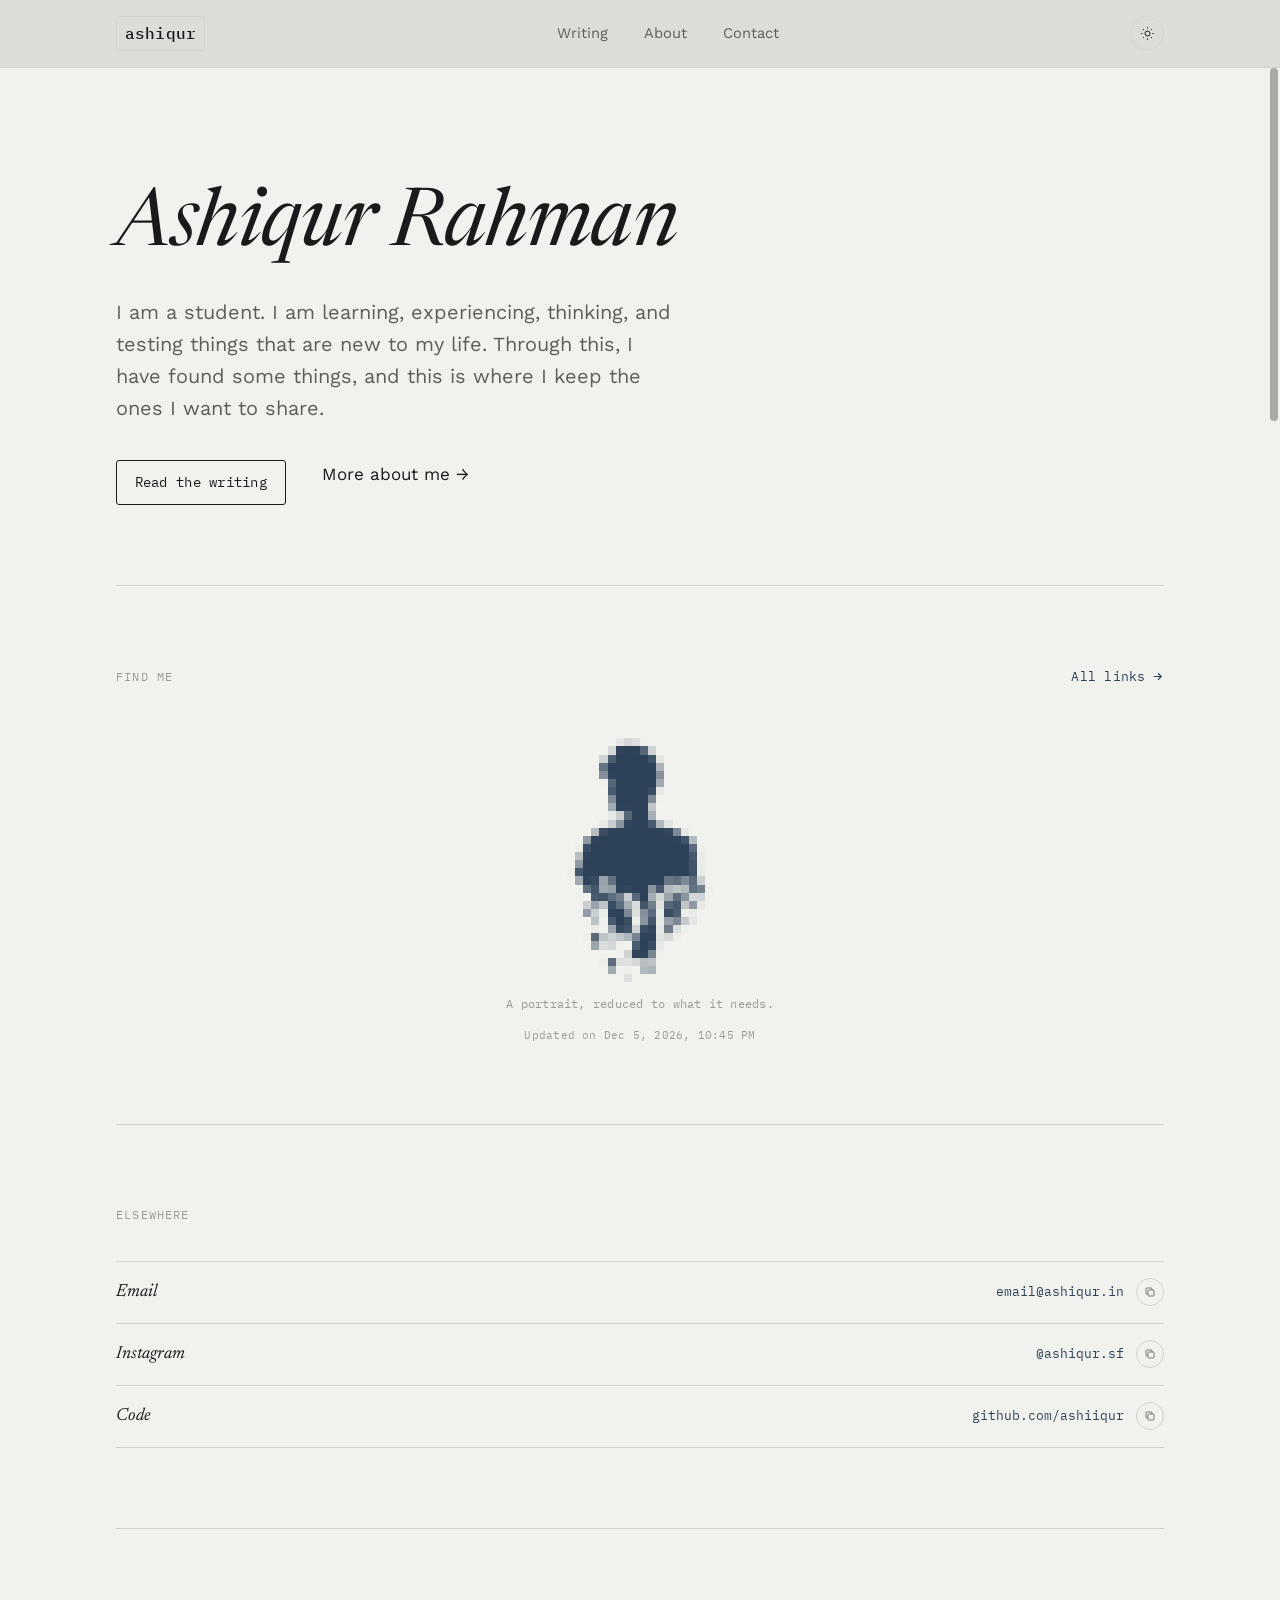
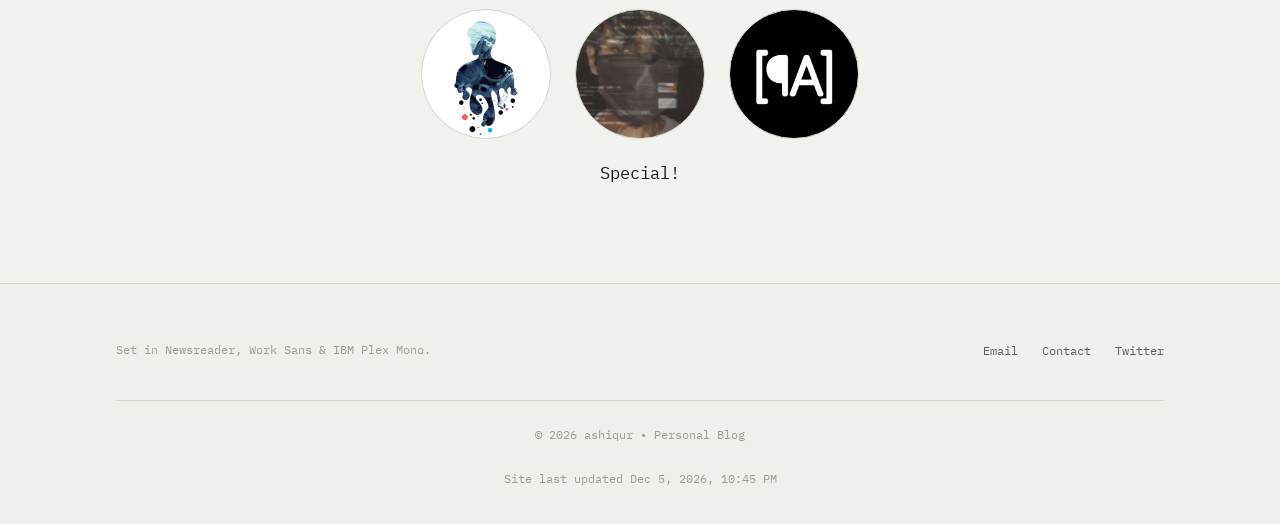
==== index.html @ f139f8cc "Update index.html" ====
<!DOCTYPE html>
<html lang="en">
<head>
<meta charset="UTF-8">
<meta name="viewport" content="width=device-width, initial-scale=1.0">
<title>ashiqur - Personal Blog</title>
<meta name="description" content="Ashiqur Rahman — writing on focus, craft, and doing less. A small, slow personal site.">
<link rel="icon" href="favicon.svg" type="image/svg+xml">
<script>
(function(){try{var t=localStorage.getItem('theme');if(!t){t=window.matchMedia('(prefers-color-scheme: dark)').matches?'dark':'light';}document.documentElement.setAttribute('data-theme',t);}catch(e){}})();
</script>
<link rel="preconnect" href="https://fonts.googleapis.com">
<link rel="preconnect" href="https://fonts.gstatic.com" crossorigin>
<link href="https://fonts.googleapis.com/css2?family=Newsreader:ital,opsz,wght@0,6..72,300;0,6..72,400;0,6..72,500;1,6..72,400;1,6..72,500&family=Work+Sans:wght@300;400;500;600;700&family=IBM+Plex+Mono:wght@400;500&display=swap" rel="stylesheet">
<link rel="canonical" href="https://ashiqur.in/">
<link rel="stylesheet" href="styles.css">
</head>
<body>

<header class="site-header">
  <div class="header-inner">
    <a href="index.html" class="wordmark" style="border: 1px solid var(--rule); padding: 0.2rem 0.5rem; border-radius: var(--radius); display: inline-block;">
  ashiqur
</a>

<nav class="site-nav">
  <div class="site-nav-inner">
    <a href="blog/" class="link-ink">Writing</a>
    <a href="about/" class="link-ink">About</a>
    <a href="contact/" class="link-ink">Contact</a>
  </div>
</nav>
    <div class="header-tools">
      <button class="theme-toggle" aria-label="Toggle dark mode">
        <svg class="icon-sun" viewBox="0 0 24 24" fill="none" stroke="currentColor" stroke-width="1.6"><circle cx="12" cy="12" r="4"/><path d="M12 2v2M12 20v2M4.9 4.9l1.4 1.4M17.7 17.7l1.4 1.4M2 12h2M20 12h2M4.9 19.1l1.4-1.4M17.7 6.3l1.4-1.4"/></svg>
        <svg class="icon-moon" viewBox="0 0 24 24" fill="none" stroke="currentColor" stroke-width="1.6"><path d="M20 14.5A8.5 8.5 0 1 1 9.5 4a7 7 0 0 0 10.5 10.5Z"/></svg>
      </button>
      <button class="nav-toggle" aria-label="Menu"><span></span><span></span><span></span></button>
    </div>
  </div>
</header>

<main>
  <div class="container">

    <section class="hero">
      <h1 class="hero-name">Ashiqur Rahman</h1>
      <p class="hero-lede">I am a student. I am learning, experiencing, thinking, and testing things that are new to my life. Through this, I have found some things, and this is where I keep the ones I want to share.</p>
      <div class="hero-links">
        <a href="blog/" class="btn">Read the writing</a>
        <a href="about/" class="link-ink">More about me →</a>
      </div>
    </section>

    <section class="block">
      <div class="section-head">
        <span class="eyebrow">Find me</span>
        <a href="https://blog.ashiqur.in/links/" class="link-arrow">All links
          <svg viewBox="0 0 24 24" fill="none" stroke="currentColor" stroke-width="2"><path d="M5 12h14M13 6l6 6-6 6"/></svg>
        </a>
      </div>

      <div class="avatar-pixel-wrap">
        <div class="avatar-pixel" id="avatar-pixel" role="img" aria-label="Pixel portrait of Ashiqur Rahman"></div>
        <p class="avatar-pixel-caption">A portrait, reduced to what it needs.</p>
        <p class="avatar-updated-stamp" id="avatar-updated" data-updated-stamp="Updated on"></p>
      </div>
    </section>

    <section class="block">
      <div class="section-head">
        <span class="eyebrow">Elsewhere</span>
      </div>
      <ul class="channel-list">
        <li>
          <span class="channel-name">Email</span>
          <span class="channel-list-right">
            <a href="mailto:email@ashiqur.in" class="channel-handle link-ink">email@ashiqur.in</a>
            <button class="icon-btn" type="button" data-copy="email@ashiqur.in" aria-label="Copy email address">
              <svg viewBox="0 0 24 24" fill="none" stroke="currentColor" stroke-width="1.6"><rect x="8" y="8" width="12" height="12" rx="1.5"/><path d="M16 8V5.5A1.5 1.5 0 0 0 14.5 4h-9A1.5 1.5 0 0 0 4 5.5v9A1.5 1.5 0 0 0 5.5 16H8"/></svg>
            </button>
          </span>
        </li>
        <li>
          <span class="channel-name">Instagram</span>
          <span class="channel-list-right">
            <a href="https://instagram.com/ashiqur.sf" class="channel-handle link-ink" target="_blank" rel="noopener noreferrer">@ashiqur.sf</a>
            <button class="icon-btn" type="button" data-copy="https://instagram.com/ashiqur.sf" aria-label="Copy Instagram link">
              <svg viewBox="0 0 24 24" fill="none" stroke="currentColor" stroke-width="1.6"><rect x="8" y="8" width="12" height="12" rx="1.5"/><path d="M16 8V5.5A1.5 1.5 0 0 0 14.5 4h-9A1.5 1.5 0 0 0 4 5.5v9A1.5 1.5 0 0 0 5.5 16H8"/></svg>
            </button>
          </span>
        </li>
        <li>
          <span class="channel-name">Code</span>
          <span class="channel-list-right">
            <a href="https://github.com/ashiiqur" class="channel-handle link-ink" target="_blank" rel="noopener noreferrer">github.com/ashiiqur</a>
            <button class="icon-btn" type="button" data-copy="https://github.com/ashiiqur" aria-label="Copy GitHub link">
              <svg viewBox="0 0 24 24" fill="none" stroke="currentColor" stroke-width="1.6"><rect x="8" y="8" width="12" height="12" rx="1.5"/><path d="M16 8V5.5A1.5 1.5 0 0 0 14.5 4h-9A1.5 1.5 0 0 0 4 5.5v9A1.5 1.5 0 0 0 5.5 16H8"/></svg>
            </button>
          </span>
        </li>
      </ul>
    </section>

    <section class="block">
      <div class="special-row">
        <div class="special-circle" data-photo="assests/images/special-1.jpg" role="img" aria-label="Special photo 1">
          <svg viewBox="0 0 24 24" fill="none" stroke="currentColor" stroke-width="1.6"><rect x="3" y="5" width="18" height="14" rx="2"/><circle cx="8.5" cy="10.5" r="1.5"/><path d="M21 15l-5-5L5 19"/></svg>
        </div>
        <a href="https://youtube.com/@ashiqur_sf" target="_blank" rel="noopener noreferrer" style="text-decoration: none;">
  <div class="special-circle" data-photo="assests/images/special-2.gif" role="img" aria-label="Special photo 2">
    <svg viewBox="0 0 24 24" fill="none" stroke="currentColor" stroke-width="1.6">
      <rect x="3" y="5" width="18" height="14" rx="2"/>
      <circle cx="8.5" cy="10.5" r="1.5"/>
      <path d="M21 15l-5-5L5 19"/>
    </svg>
  </div>
</a>
        <div class="special-circle" data-photo="assests/images/special-3.jpg" role="img" aria-label="Special photo 3">
          <svg viewBox="0 0 24 24" fill="none" stroke="currentColor" stroke-width="1.6"><rect x="3" y="5" width="18" height="14" rx="2"/><circle cx="8.5" cy="10.5" r="1.5"/><path d="M21 15l-5-5L5 19"/></svg>
        </div>
      </div>
      <p style="text-align: center; font-family: 'IBM Plex Mono', monospace; margin-top: 20px;">Special!</p>
    </section>

  </div>
</main>

<footer class="site-footer">
  <div class="container">
    <style>
  @media (max-width: 700px) {
    .footer-inner {
      flex-direction: column !important;
      justify-content: center !important;
      text-align: center !important;
    }
    .footer-links {
      justify-content: center !important;
      width: 100% !important;
    }
  }
</style>

<div class="footer-inner">
  <p class="colophon">Set in Newsreader, Work Sans &amp; IBM Plex Mono.</p>
  <div class="footer-links">
    <a href="mailto:email@ashiqur.in">Email</a>
    <a href="../contact/">Contact</a>
    <a href="https://x.com/ashiqur_sf">Twitter</a>
  </div>
  <p class="copyright" style="text-align: center;">© <span id="year"></span> ashiqur • Personal Blog</p>
  <p class="site-updated" id="site-updated" data-updated-stamp="Site last updated"></p>
</div>
  </div>
</footer>

<script src="script.js"></script>
</body>
</html>
---- styles.css ----
:root {
  --paper:       #f1f2ed;
  --paper-alt:   #e7e9e1;
  --ink:         #191b1a;
  --ink-soft:    #5b5f5a;
  --ink-faint:   #9a9d94;
  --accent:      #2d4159;
  --accent-soft: #7c93a6;
  --rule:        #d3d5cc;
  --radius: 3px;

  --font-display: "Newsreader", Georgia, serif;
  --font-body: "Work Sans", -apple-system, BlinkMacSystemFont, sans-serif;
  --font-mono: "IBM Plex Mono", "SFMono-Regular", Menlo, monospace;

  --space-1: .25rem; --space-2: .5rem;  --space-3: .75rem; --space-4: 1rem;
  --space-5: 1.5rem; --space-6: 2.25rem; --space-7: 3.5rem; --space-8: 5rem;
  --space-9: 7rem;   --space-10: 9rem;

  --measure: 680px;
  --wide: 1120px;
  --ledger-height: 420px; /* fixed viewing height for the qualifications/experience
     columns — change this one value to show more or fewer entries before scrolling */

  color-scheme: light;
}

[data-theme="dark"] {
  --paper:       #14161a;
  --paper-alt:   #1b1e22;
  --ink:         #ecede7;
  --ink-soft:    #9a9d96;
  --ink-faint:   #666a63;
  --accent:      #8fadcb;
  --accent-soft: #5c7185;
  --rule:        #2a2d31;
  color-scheme: dark;
}

/* ---------- reset & base ---------- */
* { box-sizing: border-box; }
html { scroll-behavior: smooth; }

@media (prefers-reduced-motion: reduce) {
  html { scroll-behavior: auto; }
  *, *::before, *::after {
    animation-duration: .01ms !important;
    animation-iteration-count: 1 !important;
    transition-duration: .01ms !important;
    scroll-behavior: auto !important;
  }
}

body {
  margin: 0;
  background: var(--paper);
  color: var(--ink);
  font-family: var(--font-body);
  font-size: 17px;
  line-height: 1.65;
  -webkit-font-smoothing: antialiased;
  -moz-osx-font-smoothing: grayscale;
  transition: background .35s ease, color .35s ease;
}

h1, h2, h3, h4 {
  font-family: var(--font-display);
  font-weight: 500;
  line-height: 1.15;
  margin: 0 0 var(--space-4);
  color: var(--ink);
}

p { margin: 0 0 var(--space-4); }

a {
  color: inherit;
  text-decoration: none;
}

img { max-width: 100%; display: block; }

::selection { background: var(--accent); color: var(--paper); }

:focus-visible {
  outline: 2px solid var(--accent);
  outline-offset: 3px;
  border-radius: 2px;
}

button {
  font-family: inherit;
  background: none;
  border: none;
  cursor: pointer;
  color: inherit;
}

/* ---------- link styles ---------- */
.link-ink {
  background-image: linear-gradient(var(--accent), var(--accent));
  background-repeat: no-repeat;
  background-position: left bottom;
  background-size: 0% 1px;
  transition: background-size .28s ease;
  padding-bottom: 1px;
}
.link-ink:hover, .link-ink:focus-visible { background-size: 100% 1px; }

.link-arrow {
  display: inline-flex;
  align-items: center;
  gap: .4em;
  font-family: var(--font-mono);
  font-size: .82rem;
  letter-spacing: .02em;
  color: var(--accent);
}
.link-arrow svg { transition: transform .25s ease; width: 13px; height: 13px; }
.link-arrow:hover svg { transform: translateX(3px); }

/* ---------- layout ---------- */
.container {
  max-width: var(--wide);
  margin: 0 auto;
  padding: 0 var(--space-6);
}
.measure {
  max-width: var(--measure);
  margin: 0 auto;
}
@media (max-width: 640px) {
  .container { padding: 0 var(--space-5); }
}

.eyebrow {
  font-family: var(--font-mono);
  font-size: .74rem;
  letter-spacing: .1em;
  text-transform: uppercase;
  color: var(--ink-faint);
  margin: 0 0 var(--space-3);
  display: block;
}

/* ---------- reading progress ---------- */
.progress-bar {
  position: fixed;
  top: 0; left: 0;
  height: 2px;
  width: 0%;
  background: var(--accent);
  z-index: 100;
  transition: width .1s linear;
}

/* ---------- header ---------- */
.site-header {
  position: sticky;
  top: 0;
  z-index: 50;
  /* 
    1. The inner mix blends --paper with 5% black.
    2. The outer mix applies your original 88% opacity.
  */
  background: color-mix(in srgb, color-mix(in srgb, var(--paper) 90%, black) 88%, transparent);
  backdrop-filter: blur(8px);
  border-bottom: 1px solid var(--rule);
}
.header-inner {
  max-width: var(--wide);
  margin: 0 auto;
  padding: var(--space-4) var(--space-6);
  display: flex;
  align-items: center;
  justify-content: space-between;
  gap: var(--space-5);
}
.wordmark {
  font-family: var(--font-mono);
  font-weight: 500;
  font-size: 1rem;
  letter-spacing: .01em;
  color: var(--ink);
}
.wordmark span { color: var(--accent); }

.site-nav {
  display: flex;
  align-items: center;
  gap: var(--space-6);
}
.site-nav-inner {
  /* .site-nav's own flex/gap above has nothing to act on — .site-nav-inner,
     not the <a> tags, is its only child. This is the rule that actually
     spaces the links at desktop widths; the mobile media query below
     overrides it to a column for the dropdown. */
  display: flex;
  align-items: center;
  gap: var(--space-6);
}
.site-nav a {
  font-size: .92rem;
  color: var(--ink-soft);
}
.site-nav a:hover, .site-nav a.active { color: var(--ink); }
.site-nav a.active { color: var(--accent); }

.header-tools {
  display: flex;
  align-items: center;
  gap: var(--space-3);
}

.theme-toggle {
  width: 34px; height: 34px;
  border: 1px solid var(--rule);
  border-radius: 50%;
  display: flex; align-items: center; justify-content: center;
  transition: border-color .2s ease;
}
.theme-toggle:hover { border-color: var(--accent); }
.theme-toggle svg { width: 15px; height: 15px; }
.theme-toggle .icon-moon { display: none; }
[data-theme="dark"] .theme-toggle .icon-sun { display: none; }
[data-theme="dark"] .theme-toggle .icon-moon { display: block; }

.nav-toggle {
  display: none;
  width: 34px; height: 34px;
  flex-direction: column;
  align-items: center;
  justify-content: center;
  gap: 4px;
}
.nav-toggle span {
  width: 18px; height: 1px;
  background: var(--ink);
  transition: transform .25s ease, opacity .25s ease;
}
body.nav-open .nav-toggle span:nth-child(1) { transform: translateY(5px) rotate(45deg); }
body.nav-open .nav-toggle span:nth-child(2) { opacity: 0; }
body.nav-open .nav-toggle span:nth-child(3) { transform: translateY(-5px) rotate(-45deg); }

@media (max-width: 700px) {
  /* Let the nav drop to its own row below wordmark + tools, inside the
     same header box — so growing it grows the header itself. */
  .header-inner {
    flex-wrap: wrap;
    row-gap: 0; /* header-inner's flex `gap` inserts fixed space between
       the icon row and the site-nav row regardless of the nav row's own
       height — so even when site-nav is collapsed to 0 (closed state),
       that gap stuck around and pushed the header's bottom border away
       from the icon row. Zeroing it here lets the border hug the icon
       row when closed; spacing for the open state is restored below on
       the first nav link instead. */
    padding-bottom: 0; /* this padding used to sit between the animating
       site-nav row and the header's actual border — a fixed gap the whole
       slide, so the reveal always looked like it stopped short of the
       real edge. Moved onto .site-nav-inner below so it animates with
       the content instead of sitting outside it. */
  }

  .wordmark { order: 1; }
  .header-tools { order: 2; }

  .site-nav {
    order: 3;
    flex-basis: 100%;
    align-items: start; /* the desktop rule sets align-items:center, which
       centers the link block inside the still-growing row — so as it
       opened, the text visibly expanded outward from the middle instead
       of staying put. Pinning it to the top keeps the text fixed and lets
       only the row height (the reveal) animate. */
    min-height: 0; /* lets this flex row shrink all the way to 0 */

    /* The grow: row track expands/collapses to exact content height,
       pushing the header's own bottom border down with it. */
    display: grid;
    grid-template-rows: 0fr;
    overflow: hidden;
    transition: grid-template-rows 0.35s linear, visibility 0s linear 0.35s;
    /* grid-template-rows: linear reveal (see note above on the old
       ease-out curve). visibility: this 0.35s delay is what makes CLOSE
       smooth — the links stay visible and shrink away with the row, only
       flipping to hidden once the collapse finishes, instead of vanishing
       the instant you tap the icon. The .nav-open rule below zeroes the
       delay so OPEN still shows the links immediately. */

    visibility: hidden;
  }

  body.nav-open .site-nav {
    grid-template-rows: 1fr;
    visibility: visible;
    transition: grid-template-rows 0.35s linear, visibility 0s linear 0s;
  }

  .site-nav-inner {
    /* required for the grid trick — lets the row shrink below content size */
    min-height: 0;
    overflow: hidden;

    display: flex;
    flex-direction: column;
    align-items: flex-start;
    gap: var(--space-4);
    padding-bottom: var(--space-4); /* the breathing room below "Contact",
       now part of the content that animates — matches the padding-bottom
       removed from .header-inner above, so the final open state looks the
       same, but the reveal edge now tracks the header's real border the
       whole way through the slide instead of stopping short of it. */
  }

  /* space between the top row and the links once open — this lives on
     the link itself, not on .site-nav-inner: padding on the collapsing
     box itself can't shrink to 0 the way content can, so it would have
     kept the header a bit taller even when the menu is closed */
  .site-nav-inner a:first-child {
    margin-top: var(--space-4);
  }

  .nav-toggle {
    display: flex;
  }

  .hero,
  .contact-hero,
  .about-hero,
  .post-head {
    padding-top: var(--space-4) !important;
    margin-top: 0 !important;
  }
}

/* ---------- hero (home) ---------- */
.hero {
  padding: var(--space-9) 0 var(--space-8);
  border-bottom: 1px solid var(--rule);
}
.hero-name {
  font-size: clamp(2.6rem, 7vw, 5rem);
  font-style: italic;
  font-weight: 400;
  letter-spacing: -.01em;
  margin-bottom: var(--space-5);
}
.hero-lede {
  font-size: clamp(1.05rem, 1.6vw, 1.25rem);
  color: var(--ink-soft);
  max-width: 560px;
  line-height: 1.6;
  margin-bottom: var(--space-6);
}
.hero-links {
  display: flex;
  gap: var(--space-6);
  flex-wrap: wrap;
}

/* ---------- section headers ---------- */
.section-head {
  display: flex;
  align-items: baseline;
  justify-content: space-between;
  margin-bottom: var(--space-5);
  gap: var(--space-4);
}
.section-head h2 {
  font-size: 1.05rem;
  font-style: normal;
}

section.block { padding: var(--space-8) 0; }
section.block + section.block { border-top: 1px solid var(--rule); }

/* ---------- ledger / entry list ---------- */
/* Fixed-height scroll area: once entries overflow --ledger-height, the
   column scrolls internally instead of growing the page. Each ledger gets
   its own thin scrollbar (the "slider") — styled to match the site rather
   than the browser default, and deliberately opted back in to a visible
   ::-webkit-scrollbar since the page-wide rule further down hides those
   by default on fine-pointer devices. */
.ledger {
  border-top: 1px solid var(--rule);
  max-height: var(--ledger-height);
  overflow-y: auto;
  overscroll-behavior: contain;
  padding-right: var(--space-3);
  scrollbar-width: thin;                             /* Firefox */
  scrollbar-color: var(--accent-soft) transparent;    /* Firefox */
}
.ledger::-webkit-scrollbar {
  display: block; /* overrides the global hidden-scrollbar rule for this element */
  width: 6px;
}
.ledger::-webkit-scrollbar-track { background: transparent; }
.ledger::-webkit-scrollbar-thumb {
  background: var(--accent-soft);
  border-radius: 10px;
}
.ledger::-webkit-scrollbar-thumb:hover { background: var(--accent); }
@media (max-width: 560px) {
  .ledger { max-height: 340px; }
}
.entry {
  display: grid;
  grid-template-columns: 108px 1fr auto;
  align-items: baseline;
  gap: var(--space-5);
  padding: var(--space-5) 0;
  border-bottom: 1px solid var(--rule);
  transition: opacity .2s ease;
}
.entry:hover { opacity: .72; }
.entry-date {
  font-family: var(--font-mono);
  font-size: .78rem;
  color: var(--ink-faint);
  letter-spacing: .02em;
  white-space: nowrap;
}
.entry-title {
  font-family: var(--font-display);
  font-size: 1.2rem;
  font-weight: 500;
}
.entry-tag {
  font-family: var(--font-mono);
  font-size: .72rem;
  color: var(--accent);
  letter-spacing: .04em;
  white-space: nowrap;
}
@media (max-width: 560px) {
  .entry {
    grid-template-columns: 1fr;
    gap: var(--space-2);
  }
  .entry-tag { display: none; }
}

/* ---------- ledger entry — expanded (qualifications / experience) ---------- */
.entry-main { min-width: 0; }
.entry-main .entry-title { margin: 0 0 .2em; }
.entry-org {
  display: block;
  font-family: var(--font-body);
  font-size: .9rem;
  color: var(--ink-soft);
}
.entry-desc {
  margin: var(--space-2) 0 0;
  color: var(--ink-soft);
  font-size: .92rem;
  line-height: 1.55;
}

.year-label {
  font-family: var(--font-mono);
  font-size: .8rem;
  color: var(--ink-faint);
  letter-spacing: .06em;
  margin: var(--space-7) 0 0;
}
.year-label:first-child { margin-top: 0; }

/* ---------- fade-up on scroll (Animation Removed) ---------- */
.fade-up {
  opacity: 1;
  transform: none;
}
.fade-up.is-visible { 
  opacity: 1; 
  transform: none; 
}

/* ---------- about page ---------- */
.about-hero { padding: var(--space-8) 0 var(--space-7); }
.about-hero h1 {
  font-size: clamp(2.2rem, 5vw, 3.2rem);
  font-style: italic;
  font-weight: 400;
}
.about-body p { color: var(--ink-soft); font-size: 1.02rem; }
.about-body strong { color: var(--ink); font-weight: 500; }

.now-list {
  list-style: none;
  margin: 0; padding: 0;
  border-top: 1px solid var(--rule);
}
.now-list li {
  display: grid;
  grid-template-columns: 130px 1fr;
  gap: var(--space-5);
  padding: var(--space-4) 0;
  border-bottom: 1px solid var(--rule);
}
.now-list .now-label {
  font-family: var(--font-mono);
  font-size: .78rem;
  color: var(--ink-faint);
  letter-spacing: .05em;
  text-transform: uppercase;
}
.now-list .now-value { color: var(--ink-soft); }
@media (max-width: 560px) {
  .now-list li { grid-template-columns: 1fr; gap: var(--space-1); }
}

/* ---------- article ---------- */
.post-head { padding: var(--space-7) 0 var(--space-6); }
.post-meta {
  font-family: var(--font-mono);
  font-size: .8rem;
  color: var(--ink-faint);
  display: flex;
  gap: var(--space-4);
  flex-wrap: wrap;
  margin-bottom: var(--space-4);
}
.post-title {
  font-size: clamp(2rem, 5vw, 2.9rem);
  margin-bottom: var(--space-4);
}
.post-dek {
  font-family: var(--font-display);
  font-style: italic;
  font-size: 1.2rem;
  color: var(--ink-soft);
  max-width: var(--measure);
}
.post-tags { display: flex; gap: var(--space-3); margin-top: var(--space-5); }
.tag {
  font-family: var(--font-mono);
  font-size: .72rem;
  letter-spacing: .04em;
  color: var(--accent);
  border: 1px solid var(--rule);
  border-radius: var(--radius);
  padding: .2em .6em;
}

.post-body {
  padding-bottom: var(--space-8);
  font-size: 1.08rem;
  line-height: 1.8;
}
.post-body p { margin-bottom: var(--space-5); color: var(--ink); }
.post-body p:first-of-type::first-letter {
  font-family: var(--font-display);
  font-style: italic;
  font-size: 3.4em;
  float: left;
  line-height: .8;
  padding: .06em .08em 0 0;
  color: var(--accent);
}
.post-body h3 {
  font-size: 1.35rem;
  margin-top: var(--space-7);
  font-style: italic;
}
.post-body blockquote {
  margin: var(--space-6) 0;
  padding-left: var(--space-5);
  border-left: 2px solid var(--accent);
  font-family: var(--font-display);
  font-style: italic;
  font-size: 1.2rem;
  color: var(--ink-soft);
}
.post-body a { color: var(--accent); }

.post-nav {
  border-top: 1px solid var(--rule);
  padding: var(--space-6) 0;
  display: flex;
  justify-content: space-between;
  gap: var(--space-5);
}
.post-nav-item { max-width: 45%; }
.post-nav-item.next { text-align: right; margin-left: auto; }
.post-nav-label {
  font-family: var(--font-mono);
  font-size: .7rem;
  letter-spacing: .06em;
  text-transform: uppercase;
  color: var(--ink-faint);
  display: block;
  margin-bottom: var(--space-2);
}
.post-nav-title { font-family: var(--font-display); font-size: 1.05rem; }

/* ---------- contact ---------- */
.contact-hero { padding: var(--space-8) 0 var(--space-7); }
.contact-hero h1 {
  font-size: clamp(2.2rem, 5vw, 3.2rem);
  font-style: italic;
  font-weight: 400;
}
.contact-grid {
  display: grid;
  grid-template-columns: 1fr 1fr;
  gap: var(--space-8);
  padding-bottom: var(--space-9);
}
@media (max-width: 700px) {
  .contact-grid { grid-template-columns: 1fr; gap: var(--space-6); }
}
.channel-list { list-style: none; margin: 0; padding: 0; border-top: 1px solid var(--rule); }
.channel-list li {
  border-bottom: 1px solid var(--rule);
  padding: var(--space-4) 0;
  display: flex;
  justify-content: space-between;
  align-items: center;
  gap: var(--space-3);
}
.channel-name { font-family: var(--font-display); font-style: italic; font-size: 1.1rem; }
.channel-handle { font-family: var(--font-mono); font-size: .82rem; color: var(--accent); }
.channel-list-right { display: flex; align-items: center; gap: var(--space-3); }
.channel-list-right .icon-btn[data-copied="true"]::after { top: -30px; }
@media (max-width: 480px) {
  .channel-handle { max-width: 130px; overflow: hidden; text-overflow: ellipsis; white-space: nowrap; }
}

/* ---------- buttons ---------- */
.btn {
  display: inline-flex;
  align-items: center;
  gap: var(--space-2);
  font-family: var(--font-mono);
  font-size: .85rem;
  letter-spacing: .02em;
  padding: .75em 1.3em;
  border: 1px solid var(--ink);
  border-radius: var(--radius);
  transition: background .2s ease, color .2s ease, border-color .2s ease;
}
.btn:hover { background: var(--ink); color: var(--paper); }
[data-theme="dark"] .btn:hover { background: var(--ink); color: var(--paper); }

/* ---------- footer ---------- */
.site-footer {
  border-top: 1px solid var(--rule);
  padding: var(--space-7) 0 var(--space-6);
  /* Blends your --paper variable with 5% black */
  background: color-mix(in srgb, var(--paper) 99%, black);
}
.footer-inner {
  display: flex;
  flex-wrap: wrap;
  gap: var(--space-4);
  justify-content: space-between;
  align-items: center;
}
.colophon {
  font-family: var(--font-mono);
  font-size: .76rem;
  color: var(--ink-faint);
  margin: 0;
}
.footer-links {
  display: flex;
  gap: var(--space-5);
  flex-wrap: wrap;
}
.footer-links a {
  font-family: var(--font-mono);
  font-size: .78rem;
  color: var(--ink-soft);
}
.footer-links a:hover { color: var(--accent); }
.copyright {
  font-family: var(--font-mono);
  font-size: .74rem;
  color: var(--ink-faint);
  width: 100%;
  margin: var(--space-5) 0 0;
  padding-top: var(--space-5);
  border-top: 1px solid var(--rule);
}

/* ---------- back link ---------- */
.back-link {
  display: inline-flex;
  align-items: center;
  gap: var(--space-2);
  font-family: var(--font-mono);
  font-size: .82rem;
  color: var(--ink-soft);
  margin: var(--space-6) 0 0;
}
.back-link svg { width: 12px; height: 12px; }
.back-link:hover { color: var(--accent); }


@media (max-width: 700px) {
  
  .about-hero {
    padding-bottom: var(--space-4) !important; 
  }

  /* Reduces the 5rem top padding for the text block */
  section.block.about-body {
    padding-top: var(--space-2) !important; 
  }
  
  .contact-hero {
    padding-bottom: var(--space-4) !important; 
  }

  /* Reduces the space between the intro text and the social links */
  .contact-grid {
    gap: var(--space-4) !important; 
  }
}

/* ===Scrollbar=== */
@media (pointer: fine) {
  
  /* Hide Native Scrollbars */
  html {
    -ms-overflow-style: none; /* IE and Edge */
    scrollbar-width: none; /* Firefox */
  }
  ::-webkit-scrollbar {
    display: none; /* Chrome, Safari, Opera */
  }

  /* Custom Floating Scrollbar Layer */
  .custom-scrollbar-track {
    position: fixed;
    top: 0;
    right: 0;
    width: 40px; 
    height: 100vh;
    z-index: 9999; 
    pointer-events: none; 
  }

  .custom-scrollbar-thumb {
    position: absolute;
    top: 0;
    right: 2px;
    width: 8px;
    border-radius: 10px;
    background-color: color-mix(in srgb, var(--paper) 70%, black);
    opacity: 0;
    transition: opacity 0.3s ease, background-color 0.2s ease;
    pointer-events: auto; 
    cursor: grab;
  }

  .custom-scrollbar-thumb:active {
    cursor: grabbing;
    background-color: color-mix(in srgb, var(--paper) 50%, black);
  }

  /* Visibility Class */
  .custom-scrollbar-track.is-visible .custom-scrollbar-thumb {
    opacity: 1;
  }
}

/* ---------- entries / posts tabs ---------- */
.tabs-nav {
  display: flex;
  justify-content: center;
  gap: var(--space-3);
  margin-top: var(--space-6);
}
.tab-btn {
  font-family: var(--font-mono);
  font-size: .78rem;
  letter-spacing: .06em;
  text-transform: uppercase;
  color: var(--ink-soft);
  background: transparent;
  border: 1px solid var(--rule);
  border-radius: var(--radius);
  padding: .55em 1.2em;
  transition: background .2s ease, color .2s ease, border-color .2s ease;
}
.tab-btn:hover { color: var(--ink); border-color: var(--accent); }
.tab-btn.active {
  background: var(--ink);
  color: var(--paper);
  border-color: var(--ink);
}
.tab-panel[hidden] { display: none; }

/* Paint the last-selected tab immediately on load (before script.js runs),
   using [data-initial-tab] set by the pre-paint script in <head>.
   Mirrors the data-theme pre-paint pattern used for dark mode. Without
   this, the markup's default "Entries" tab flashes for a frame before
   script.js swaps in the remembered tab. */
html[data-initial-tab="tab-posts"] #tab-entries,
html[data-initial-tab="tab-works"] #tab-entries {
  background: transparent;
  color: var(--ink-soft);
  border-color: var(--rule);
}
html[data-initial-tab="tab-posts"] #tab-posts,
html[data-initial-tab="tab-works"] #tab-works {
  background: var(--ink);
  color: var(--paper);
  border-color: var(--ink);
}
html[data-initial-tab="tab-posts"] #panel-entries,
html[data-initial-tab="tab-works"] #panel-entries { display: none; }
html[data-initial-tab="tab-posts"] #panel-posts { display: block; }
html[data-initial-tab="tab-works"] #panel-works { display: block; }

/* ---------- post grid (photos / videos / files) ---------- */
.posts-grid {
  display: grid;
  grid-template-columns: repeat(auto-fill, minmax(160px, 1fr));
  gap: var(--space-5);
}
.post-tile {
  position: relative;
  aspect-ratio: 1 / 1;
  border: 1px solid var(--rule);
  border-radius: var(--radius);
  overflow: hidden;
  background: var(--paper-alt);
  cursor: pointer; /* opens the popup viewer — see script.js */
}
.post-media {
  position: absolute;
  inset: 0;
  display: flex;
  align-items: center;
  justify-content: center;
  color: var(--ink-faint);
  background-size: cover;
  background-position: center;
}
.post-media svg { width: 32%; height: 32%; }
/* once script.js confirms a real photo file exists and sets it as the
   background, .has-photo gets added and this fades the placeholder
   camera icon out — video tiles deliberately don't get this treatment,
   their play icon is a permanent affordance, not a "no file" fallback */
.post-media--photo svg { transition: opacity .25s ease; }
.post-media--photo.has-photo svg { opacity: 0; }
.post-media--video::after {
  content: "";
  position: absolute;
  width: 2.5rem;
  height: 2.5rem;
  border-radius: 50%;
  background: color-mix(in srgb, var(--paper) 82%, transparent);
  box-shadow: 0 0 0 1px var(--rule);
}
.post-media--video .icon-play {
  position: relative;
  z-index: 1;
  width: .9rem;
  height: .9rem;
  color: var(--ink);
}
/* file tiles (pdf/zip/etc.) — same probe-and-fade pattern as photo tiles:
   once script.js confirms a data-img preview exists, .has-preview fades
   the placeholder document icon out. The format tag (PDF/ZIP…) is pinned
   to a corner instead and stays visible either way, since it's useful
   metadata rather than a "no file" fallback. */
.post-media--file svg { transition: opacity .25s ease; }
.post-media--file.has-preview svg { opacity: 0; }
.post-media-tag {
  position: absolute;
  left: var(--space-2);
  bottom: var(--space-2);
  z-index: 1;
  background: color-mix(in srgb, var(--paper) 85%, transparent);
  backdrop-filter: blur(2px);
}
/* ---------- icon button (generic circular, used by every copy-to-clipboard control) ---------- */
.icon-btn {
  width: 28px;
  height: 28px;
  border: 1px solid var(--rule);
  border-radius: 50%;
  display: flex;
  align-items: center;
  justify-content: center;
  color: var(--ink-soft);
  flex: none;
  position: relative;
  transition: color .2s ease, border-color .2s ease;
}
.icon-btn:hover, .icon-btn:focus-visible { color: var(--accent); border-color: var(--accent); }
.icon-btn svg { width: 12px; height: 12px; }
.icon-btn[data-copied="true"]::after {
  content: "Copied";
  position: absolute;
  right: 0;
  font-family: var(--font-mono);
  font-size: .62rem;
  letter-spacing: .05em;
  text-transform: uppercase;
  color: var(--ink-soft);
  background: var(--paper);
  border: 1px solid var(--rule);
  border-radius: var(--radius);
  padding: .2em .45em;
  white-space: nowrap;
}

.post-actions {
  position: absolute;
  top: var(--space-2);
  right: var(--space-2);
  display: flex;
  gap: var(--space-2);
  z-index: 2;
}
.post-actions .icon-btn {
  background: color-mix(in srgb, var(--paper) 85%, transparent);
  backdrop-filter: blur(2px);
}
.post-actions .icon-btn[data-copied="true"]::after { top: 34px; }
.post-caption {
  position: absolute;
  left: var(--space-2);
  right: var(--space-2);
  bottom: var(--space-2);
  z-index: 1;
  display: flex;
  flex-direction: column;
  gap: .1em;
  background: color-mix(in srgb, var(--paper) 78%, transparent);
  backdrop-filter: blur(2px);
  border-radius: var(--radius);
  padding: .35em .5em;
  opacity: 0;                        /* hidden until the tile is hovered/focused */
  transition: opacity .2s ease;
  pointer-events: none;              /* stays out of the way of clicks while hidden */
}
.post-tile:hover .post-caption,
.post-tile:focus-within .post-caption {
  opacity: 1;
  pointer-events: auto;
}
.post-title {
  font-family: var(--font-body);
  font-size: .74rem;
  color: var(--ink);
  overflow: hidden;
  text-overflow: ellipsis;
  white-space: nowrap;
}
.post-date {
  font-family: var(--font-mono);
  font-size: .62rem;
  letter-spacing: .04em;
  color: var(--ink-faint);
}
@media (max-width: 560px) {
  .posts-grid { grid-template-columns: repeat(2, 1fr); }
  .section-head { flex-direction: column; align-items: stretch; gap: var(--space-3); }
  .search-bar { max-width: none; }
  .work-card { flex-direction: column !important; }
  .work-thumb { width: 100%; height: 160px; }
}

/* ---------- search bar (Entries / Posts / Works) ---------- */
.search-bar {
  display: flex;
  align-items: center;
  gap: var(--space-2);
  border: 1px solid var(--rule);
  border-radius: var(--radius);
  padding: .45em .7em;
  max-width: 260px;
  width: 100%;
  transition: border-color .2s ease;
}
.search-bar:focus-within { border-color: var(--accent); }
.search-icon { width: 14px; height: 14px; color: var(--ink-faint); flex: none; }
.search-input {
  border: none;
  outline: none;
  background: transparent;
  font-family: var(--font-body);
  font-size: .85rem;
  color: var(--ink);
  width: 100%;
}
.search-input::placeholder { color: var(--ink-faint); }
.empty-state {
  display: none;
  font-family: var(--font-body);
  color: var(--ink-faint);
  font-size: .92rem;
  padding: var(--space-5) 0 0;
}

/* ---------- split columns (qualifications / experience, shared search) ---------- */
.search-row {
  display: flex;
  justify-content: center;
  margin-bottom: var(--space-6);
}
.split-columns {
  display: grid;
  grid-template-columns: 1fr 1fr;
  gap: var(--space-8);
}
.split-col { min-width: 0; }
.split-col .empty-state { text-align: center; }
@media (max-width: 700px) {
  .split-columns { grid-template-columns: 1fr; gap: var(--space-6); }
}

/* ---------- works list (horizontal detail cards) ---------- */
.works-list {
  display: flex;
  flex-direction: column;
  gap: var(--space-4);
  border-top: 1px solid var(--rule);
  padding-top: var(--space-5);
}
.work-card {
  display: flex;
  align-items: stretch;
  gap: var(--space-5);
  border: 1px solid var(--rule);
  border-radius: var(--radius);
  padding: var(--space-4);
  transition: border-color .2s ease;
}
.work-card:hover { border-color: var(--accent-soft); }
.work-card:nth-child(even) { flex-direction: row-reverse; }
.work-thumb {
  flex: none;
  width: 96px;
  height: 96px;
  border: 1px solid var(--rule);
  border-radius: var(--radius);
  background: var(--paper-alt);
  display: flex;
  align-items: center;
  justify-content: center;
  color: var(--ink-faint);
  overflow: hidden;
  background-size: cover;
  background-position: center;
}
.work-thumb svg { width: 38%; height: 38%; transition: opacity .25s ease; }
.work-thumb.has-photo svg { opacity: 0; }
.work-body {
  flex: 1;
  min-width: 0;
  display: flex;
  flex-direction: column;
  gap: var(--space-2);
}
.work-meta {
  display: flex;
  align-items: center;
  gap: var(--space-3);
  flex-wrap: wrap;
}
.work-title {
  font-family: var(--font-display);
  font-size: 1.15rem;
  font-weight: 500;
  margin: 0;
  color: var(--ink);
}
.work-desc {
  color: var(--ink-soft);
  font-size: .92rem;
  line-height: 1.55;
  margin: 0;
}
.work-links {
  display: flex;
  gap: var(--space-5);
  flex-wrap: wrap;
  margin-top: auto;
  padding-top: var(--space-2);
}
.link-arrow.is-download:hover svg { transform: translateY(2px); }
/* ---------- pixel portrait (home, "Find me") ---------- */
.avatar-pixel-wrap {
  margin: var(--space-3) auto 0;
  display: flex;
  flex-direction: column;
  align-items: center;
  gap: var(--space-3);
  text-align: center;
}
.avatar-pixel {
  width: clamp(180px, 24vw, 260px);
  height: clamp(180px, 24vw, 260px);
  aspect-ratio: 1 / 1;
  background: transparent;
}
.pixel-canvas {
  display: block;
  width: 100%;
  height: 100%;
  /* blow the small canvas up as crisp blocky squares, not a blur */
  image-rendering: pixelated;
  image-rendering: -moz-crisp-edges;
}
.avatar-pixel-caption {
  font-family: var(--font-mono);
  font-size: .74rem;
  color: var(--ink-faint);
  letter-spacing: .02em;
  margin: 0;
}
.avatar-updated-stamp {
  font-family: var(--font-mono);
  font-size: .7rem;
  color: var(--ink-faint);
  letter-spacing: .02em;
  margin: 0;
}

/* ---------- special circles (3-up image showcase) ---------- */
.special-row {
  display: flex;
  flex-wrap: nowrap; /* stay horizontal on every screen size, including mobile */
  justify-content: center;
  align-items: center;
  gap: var(--space-5);
}
.special-circle {
  width: clamp(72px, 22vw, 130px);
  height: clamp(72px, 22vw, 130px);
  aspect-ratio: 1 / 1;
  flex: none;
  border: 1px solid var(--rule);
  border-radius: 50%;
  background-color: var(--paper-alt);
  background-size: cover;
  background-position: center;
  display: flex;
  align-items: center;
  justify-content: center;
  color: var(--ink-faint);
  overflow: hidden;
  transition: border-color .2s ease;
}
.special-circle:hover { border-color: var(--accent-soft); }
.special-circle svg { width: 30%; height: 30%; }
.special-circle.has-photo svg { display: none; }
.special-caption {
  margin: var(--space-4) 0 0;
  text-align: center;
  font-family: var(--font-display);
  font-style: italic;
  font-size: 1.3rem;
  color: var(--ink);
}
@media (max-width: 420px) {
  .special-row { gap: var(--space-3); }
}

/* ---------- last-updated stamp (footer) ---------- */
.site-updated {
  font-family: var(--font-mono);
  font-size: .72rem;
  color: var(--ink-faint);
  width: 100%;
  text-align: center;
  margin: var(--space-2) 0 0;
}

/* ---------- post viewer (popup) ----------
   Built by script.js; one shared instance reused for every .post-tile.
   Content and the toolbar adapt to the tile's data-type (photo/video/
   file); ← → arrows step through whatever's currently visible, × closes. */
.viewer {
  position: fixed;
  inset: 0;
  z-index: 100;
  display: flex;
  align-items: center;
  justify-content: center;
}
.viewer[hidden] { display: none; }
.viewer-backdrop {
  position: absolute;
  inset: 0;
  background: color-mix(in srgb, var(--ink) 78%, transparent);
  opacity: 0;
  transition: opacity .2s ease;
}
.viewer.is-open .viewer-backdrop { opacity: 1; }

.viewer-panel {
  position: relative;
  z-index: 1;
  width: min(880px, 92vw);
  max-height: 88vh;
  display: flex;
  flex-direction: column;
  background: var(--paper);
  border: 1px solid var(--rule);
  border-radius: var(--radius);
  overflow: hidden;
  opacity: 0;
  transform: translateY(8px) scale(.98);
  transition: opacity .22s ease, transform .22s ease;
}
.viewer.is-open .viewer-panel { opacity: 1; transform: none; }

.viewer-stage {
  position: relative;
  flex: 1;
  min-height: 240px;
  max-height: 68vh;
  display: flex;
  align-items: center;
  justify-content: center;
  background: var(--paper-alt);
  overflow: hidden; /* zoomed panning is handled by transform, not scroll */
}
.viewer-media--photo {
  max-width: 100%;
  max-height: 68vh;
  object-fit: contain;
  cursor: zoom-in;
  transition: transform .2s ease;
  touch-action: none; /* let JS own drag/wheel gestures instead of the browser */
  user-select: none;
  -webkit-user-drag: none;
}
.viewer-media--photo.is-panning { transition: none; } /* instant while actively dragging */
.viewer-media--video {
  width: 100%;
  max-height: 68vh;
  background: #000;
}

/* placeholder shown for a photo/video/file with no usable file loaded —
   mirrors the same svg-icon-plus-tag pattern used on the grid tiles */
.viewer-placeholder {
  position: relative;
  display: flex;
  flex-direction: column;
  align-items: center;
  justify-content: center;
  gap: var(--space-3);
  width: 100%;
  height: 100%;
  min-height: 240px;
  color: var(--ink-faint);
  padding: var(--space-6);
}
.viewer-placeholder svg { width: 25%; max-width: 96px; height: auto; transition: opacity .25s ease; }
.viewer-placeholder[data-has-preview="true"] svg { opacity: 0; }
.viewer-placeholder-img {
  position: absolute;
  inset: 0;
  width: 100%;
  height: 100%;
  object-fit: contain;
  opacity: 0;
}
.viewer-placeholder[data-has-preview="true"] .viewer-placeholder-img { opacity: 1; }
.viewer-placeholder-tag {
  font-family: var(--font-mono);
  font-size: .78rem;
  letter-spacing: .06em;
  color: var(--accent);
  border: 1px solid var(--rule);
  border-radius: var(--radius);
  padding: .25em .7em;
  position: relative;
  z-index: 1;
  background: var(--paper);
}

.viewer-footer {
  display: flex;
  align-items: center;
  justify-content: space-between;
  gap: var(--space-4);
  padding: var(--space-4) var(--space-5);
  border-top: 1px solid var(--rule);
  flex-wrap: wrap;
}
.viewer-caption { display: flex; flex-direction: column; gap: .15em; min-width: 0; }
.viewer-title {
  font-family: var(--font-display);
  font-size: 1.05rem;
  color: var(--ink);
  overflow: hidden;
  text-overflow: ellipsis;
  white-space: nowrap;
}
.viewer-date {
  font-family: var(--font-mono);
  font-size: .7rem;
  letter-spacing: .04em;
  color: var(--ink-faint);
}

/* toolbar — its buttons change per data-type (zoom for photos, an open
   link for files, and so on), always via the same .viewer-tool style */
.viewer-toolbar { display: flex; gap: var(--space-2); flex-wrap: wrap; }
.viewer-tool {
  display: flex;
  align-items: center;
  gap: .4em;
  font-family: var(--font-mono);
  font-size: .68rem;
  letter-spacing: .04em;
  text-transform: uppercase;
  color: var(--ink-soft);
  border: 1px solid var(--rule);
  border-radius: var(--radius);
  padding: .4em .7em;
  transition: color .2s ease, border-color .2s ease;
}
.viewer-tool svg { width: 13px; height: 13px; flex: none; }
.viewer-tool:hover, .viewer-tool:focus-visible { color: var(--accent); border-color: var(--accent); }
.viewer-tool:disabled { opacity: .4; cursor: not-allowed; }
.viewer-tool:disabled:hover { color: var(--ink-soft); border-color: var(--rule); }

/* close + prev/next controls float over the panel/backdrop */
.viewer-close, .viewer-nav {
  position: absolute;
  z-index: 2;
  width: 40px;
  height: 40px;
  border-radius: 50%;
  display: flex;
  align-items: center;
  justify-content: center;
  color: var(--paper);
  background: color-mix(in srgb, var(--ink) 55%, transparent);
  transition: background .2s ease;
}
.viewer-close:hover, .viewer-nav:hover,
.viewer-close:focus-visible, .viewer-nav:focus-visible {
  background: color-mix(in srgb, var(--ink) 75%, transparent);
}
.viewer-close svg, .viewer-nav svg { width: 18px; height: 18px; }
.viewer-close { top: var(--space-5); right: var(--space-5); }
.viewer-prev { left: var(--space-4); top: 50%; transform: translateY(-50%); }
.viewer-next { right: var(--space-4); top: 50%; transform: translateY(-50%); }
.viewer-nav[hidden] { display: none; }

body.viewer-open { overflow: hidden; }

@media (max-width: 640px) {
  .viewer-panel { width: 100vw; max-height: 100vh; height: 100vh; border-radius: 0; border: none; }
  .viewer-stage, .viewer-media--photo, .viewer-media--video { max-height: 55vh; }
  .viewer-close { top: var(--space-3); right: var(--space-3); width: 36px; height: 36px; }
  .viewer-prev { left: var(--space-2); width: 34px; height: 34px; }
  .viewer-next { right: var(--space-2); width: 34px; height: 34px; }
  .viewer-footer { flex-direction: column; align-items: stretch; }
}
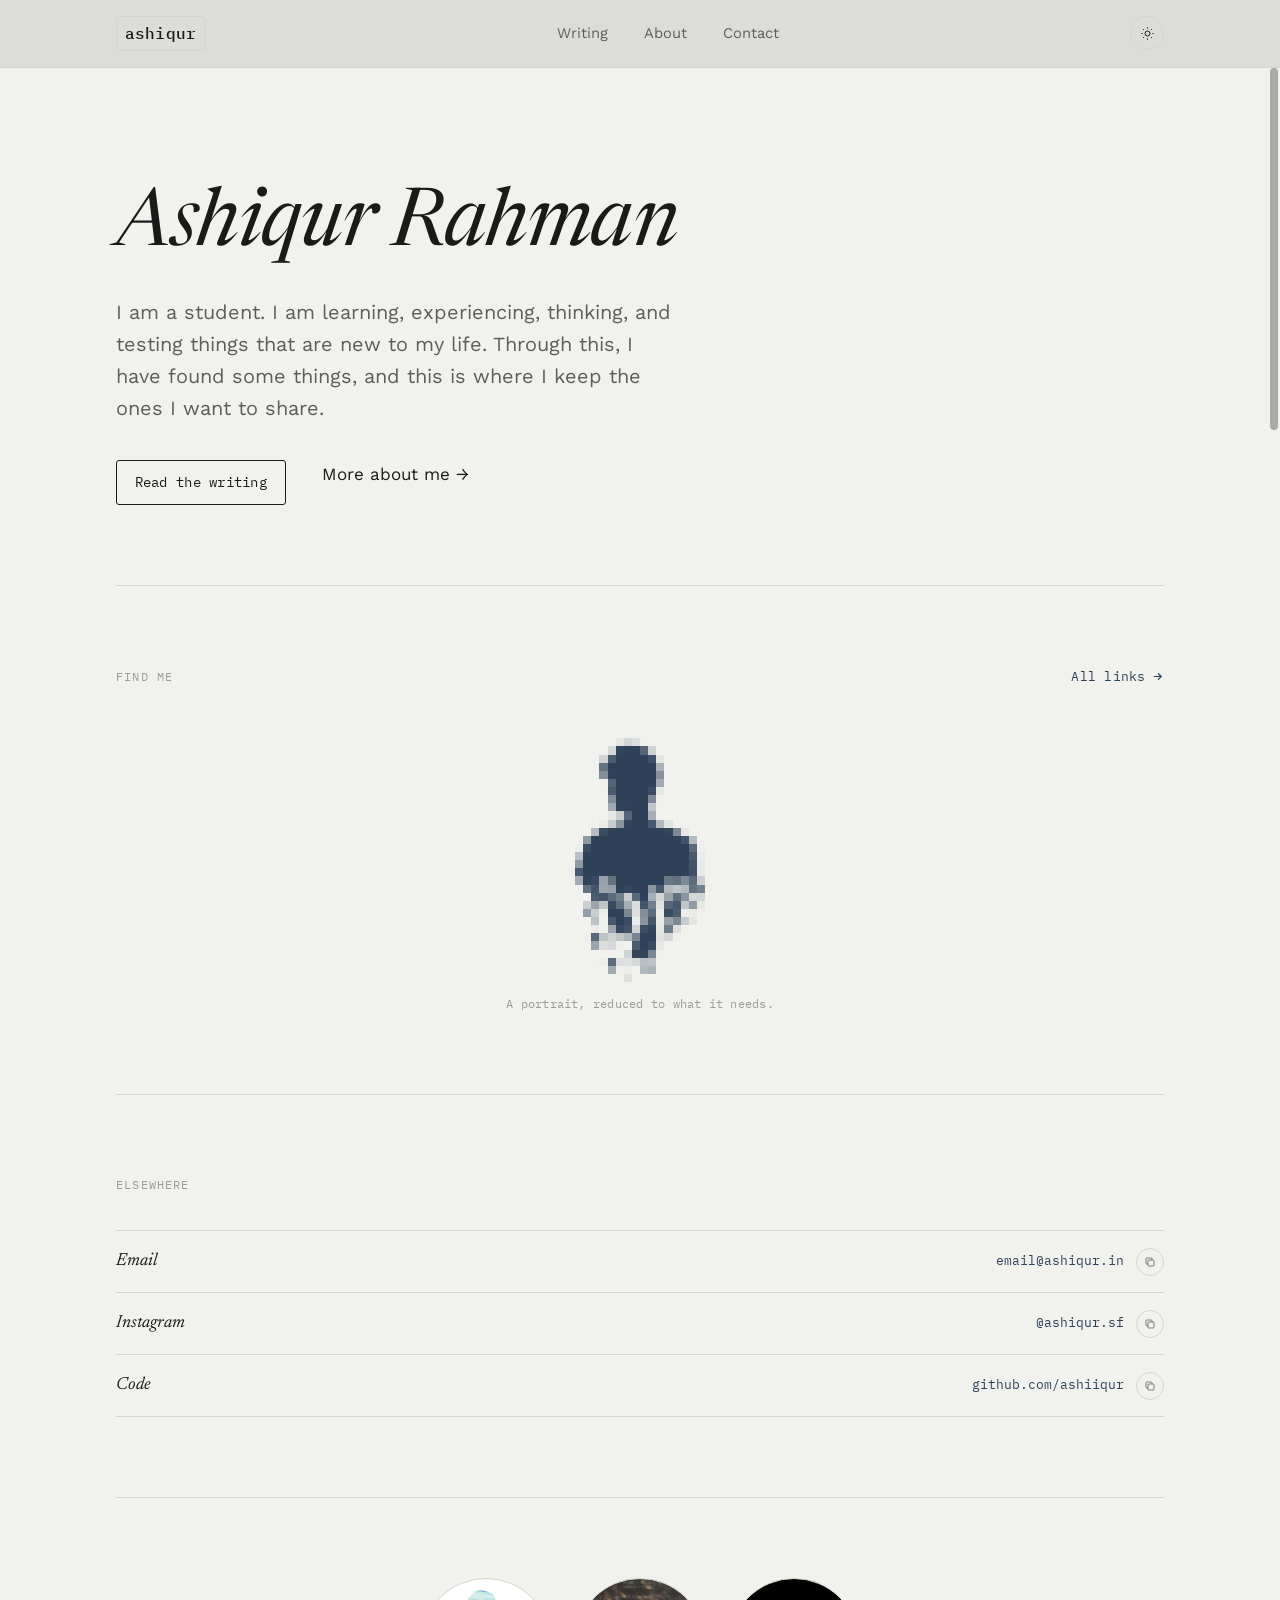
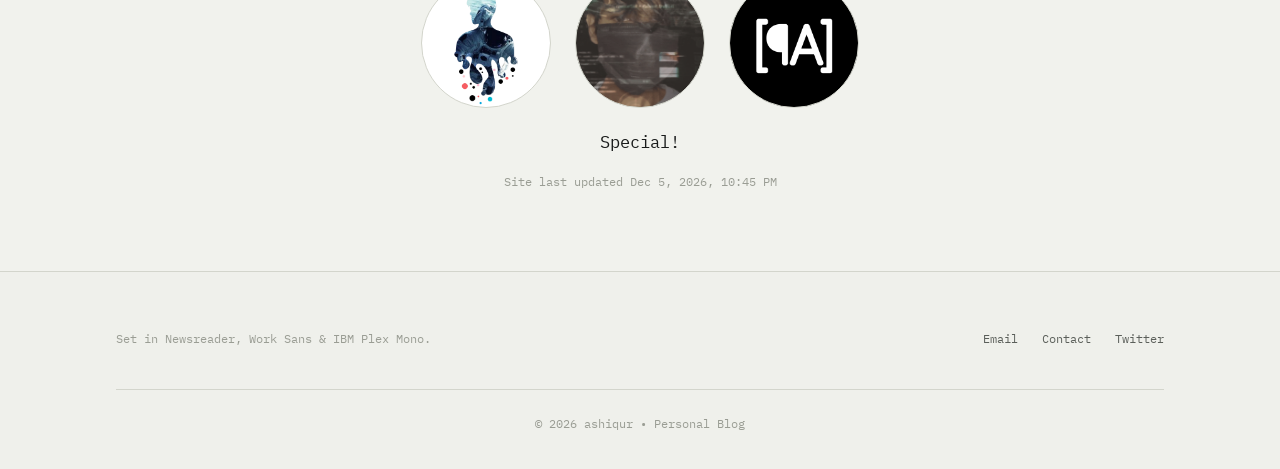
==== commit b4f319e9: "Update index.html" ====
--- a/index.html
+++ b/index.html
@@ -63,7 +63,6 @@
       <div class="avatar-pixel-wrap">
         <div class="avatar-pixel" id="avatar-pixel" role="img" aria-label="Pixel portrait of Ashiqur Rahman"></div>
         <p class="avatar-pixel-caption">A portrait, reduced to what it needs.</p>
-        <p class="avatar-updated-stamp" id="avatar-updated" data-updated-stamp="Updated on"></p>
       </div>
     </section>
 
@@ -121,6 +120,7 @@
         </div>
       </div>
       <p style="text-align: center; font-family: 'IBM Plex Mono', monospace; margin-top: 20px;">Special!</p>
+      <p class="site-updated" id="site-updated" data-updated-stamp="Site last updated"></p>
     </section>
 
   </div>
@@ -150,11 +150,10 @@
     <a href="https://x.com/ashiqur_sf">Twitter</a>
   </div>
   <p class="copyright" style="text-align: center;">© <span id="year"></span> ashiqur • Personal Blog</p>
-  <p class="site-updated" id="site-updated" data-updated-stamp="Site last updated"></p>
 </div>
   </div>
 </footer>
 
 <script src="script.js"></script>
 </body>
-</html>+</html>
--- a/styles.css
+++ b/styles.css
@@ -35,6 +35,10 @@
   --accent-soft: #5c7185;
   --rule:        #2a2d31;
   color-scheme: dark;
+}
+
+* {
+  -webkit-tap-highlight-color: transparent;
 }
 
 /* ---------- reset & base ---------- */
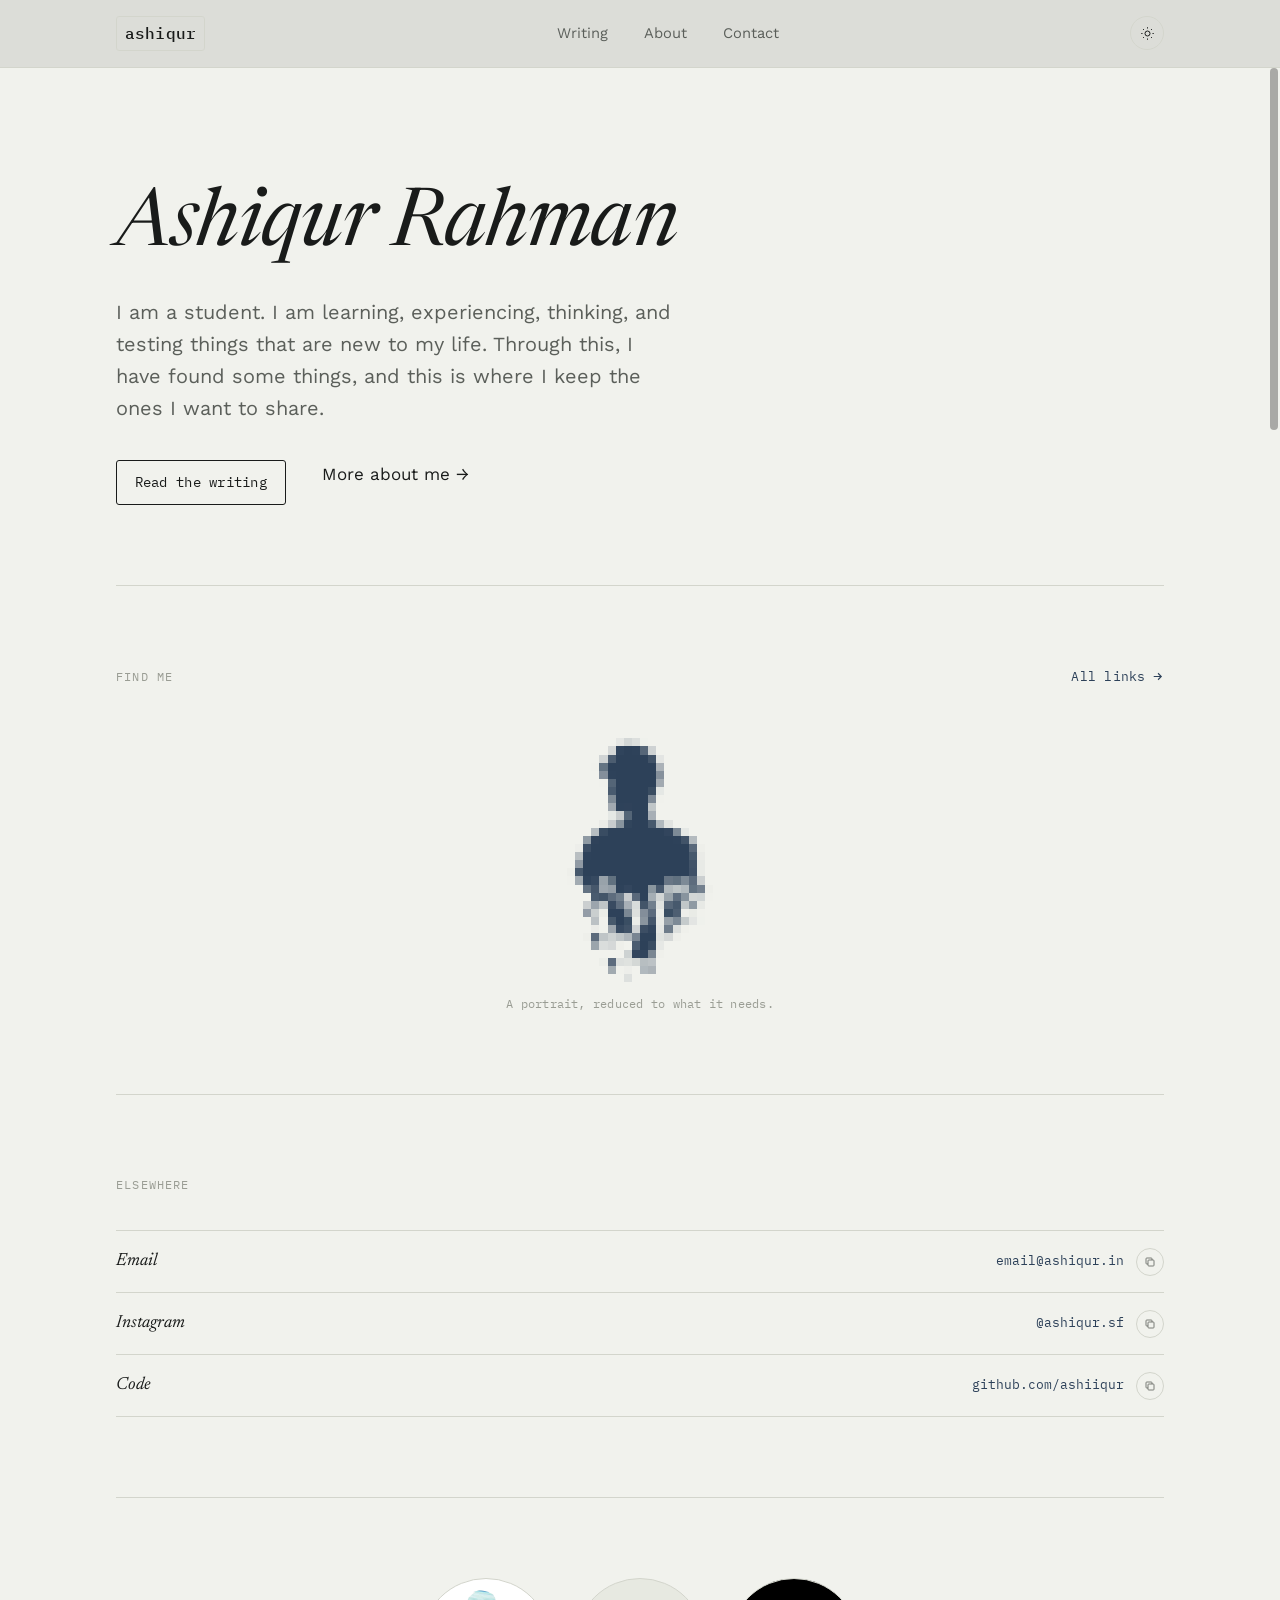
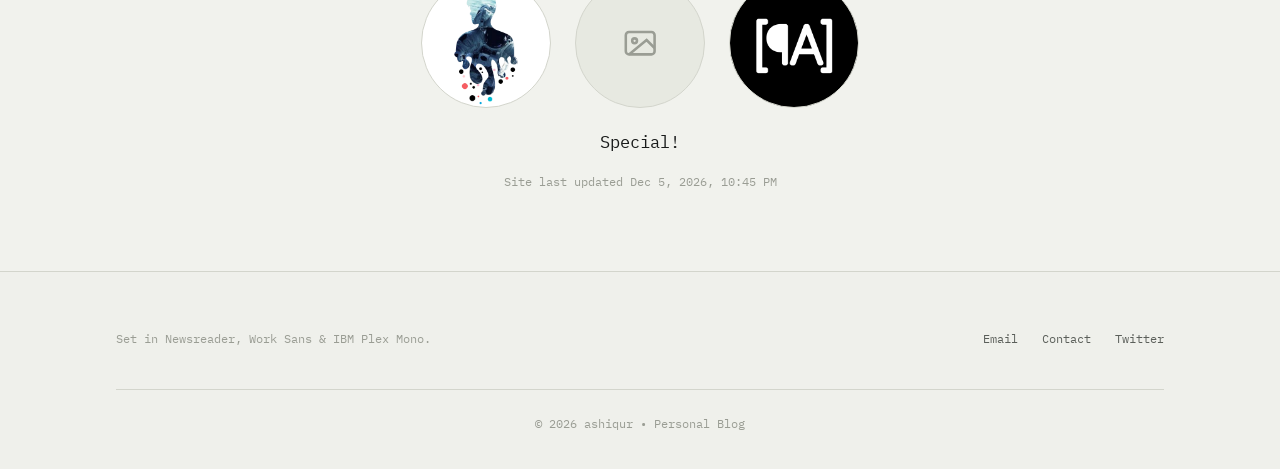
==== commit b5d3f053: "Update index.html" ====
--- a/index.html
+++ b/index.html
@@ -103,11 +103,11 @@
 
     <section class="block">
       <div class="special-row">
-        <div class="special-circle" data-photo="assests/images/special-1.jpg" role="img" aria-label="Special photo 1">
+        <div class="special-circle" data-photo="assets/images/special-1.jpg" role="img" aria-label="Special photo 1">
           <svg viewBox="0 0 24 24" fill="none" stroke="currentColor" stroke-width="1.6"><rect x="3" y="5" width="18" height="14" rx="2"/><circle cx="8.5" cy="10.5" r="1.5"/><path d="M21 15l-5-5L5 19"/></svg>
         </div>
         <a href="https://youtube.com/@ashiqur_sf" target="_blank" rel="noopener noreferrer" style="text-decoration: none;">
-  <div class="special-circle" data-photo="assests/images/special-2.gif" role="img" aria-label="Special photo 2">
+  <div class="special-circle" data-photo="assets/images/special-2.gif" role="img" aria-label="Special photo 2">
     <svg viewBox="0 0 24 24" fill="none" stroke="currentColor" stroke-width="1.6">
       <rect x="3" y="5" width="18" height="14" rx="2"/>
       <circle cx="8.5" cy="10.5" r="1.5"/>
@@ -115,7 +115,7 @@
     </svg>
   </div>
 </a>
-        <div class="special-circle" data-photo="assests/images/special-3.jpg" role="img" aria-label="Special photo 3">
+        <div class="special-circle" data-photo="assets/images/special-3.jpg" role="img" aria-label="Special photo 3">
           <svg viewBox="0 0 24 24" fill="none" stroke="currentColor" stroke-width="1.6"><rect x="3" y="5" width="18" height="14" rx="2"/><circle cx="8.5" cy="10.5" r="1.5"/><path d="M21 15l-5-5L5 19"/></svg>
         </div>
       </div>
--- a/styles.css
+++ b/styles.css
@@ -37,10 +37,6 @@
   color-scheme: dark;
 }
 
-* {
-  -webkit-tap-highlight-color: transparent;
-}
-
 /* ---------- reset & base ---------- */
 * { box-sizing: border-box; }
 html { scroll-behavior: smooth; }
@@ -98,6 +94,10 @@
   border: none;
   cursor: pointer;
   color: inherit;
+}
+
+* {
+  -webkit-tap-highlight-color: transparent;
 }
 
 /* ---------- link styles ---------- */
@@ -384,12 +384,26 @@
    its own thin scrollbar (the "slider") — styled to match the site rather
    than the browser default, and deliberately opted back in to a visible
    ::-webkit-scrollbar since the page-wide rule further down hides those
-   by default on fine-pointer devices. */
+   by default on fine-pointer devices.
+   No overscroll-behavior: contain here on purpose — with it set, once a
+   scroll/swipe that started inside this list reaches the list's own
+   bottom, the browser refuses to hand the rest of that same gesture to
+   the page underneath, so the page reads as "stuck" until the person
+   lifts their finger/mouse and starts a fresh scroll outside the list.
+   Leaving overscroll-behavior at its default lets that same continuous
+   gesture flow straight on into the page once the list is exhausted.
+   script.js backs this up with an explicit wheel handler, so the
+   handoff to the page is guaranteed at the scroll boundary (or
+   immediately, if the column has no overflow to scroll at all) rather
+   than depending on a given browser's default chaining.
+   The top/bottom rule is doubled to 2px (vs. the 1px hairline used
+   everywhere else) so the box reads as a closed ledger sheet - opened
+   and closed with its own line - rather than a plain hairline. */
 .ledger {
-  border-top: 1px solid var(--rule);
+  border-top: 2px solid var(--rule);
+  border-bottom: 2px solid var(--rule);
   max-height: var(--ledger-height);
   overflow-y: auto;
-  overscroll-behavior: contain;
   padding-right: var(--space-3);
   scrollbar-width: thin;                             /* Firefox */
   scrollbar-color: var(--accent-soft) transparent;    /* Firefox */
@@ -698,7 +712,28 @@
   margin: var(--space-6) 0 0;
 }
 .back-link svg { width: 12px; height: 12px; }
-.back-link:hover { color: var(--accent); }
+.back-link:hover, .back-link:focus-visible { color: var(--accent); }
+
+/* arrow moves on hover/keyboard-focus, and gets a little forward nudge
+   on click too (mainly for touch, which has no hover state) - see the
+   ".back-link" click listener in script.js that toggles .is-clicked */
+.back-link-arrow {
+  display: inline-block;
+  transition: transform .25s ease;
+}
+.back-link:hover .back-link-arrow,
+.back-link:focus-visible .back-link-arrow {
+  transform: translateX(4px);
+}
+.back-link-arrow.is-clicked {
+  animation: back-link-nudge .45s ease;
+}
+@keyframes back-link-nudge {
+  0%   { transform: translateX(0); }
+  40%  { transform: translateX(9px); }
+  70%  { transform: translateX(3px); }
+  100% { transform: translateX(0); }
+}
 
 
 @media (max-width: 700px) {
@@ -1360,7 +1395,7 @@
   .viewer-panel { width: 100vw; max-height: 100vh; height: 100vh; border-radius: 0; border: none; }
   .viewer-stage, .viewer-media--photo, .viewer-media--video { max-height: 55vh; }
   .viewer-close { top: var(--space-3); right: var(--space-3); width: 36px; height: 36px; }
-  .viewer-prev { left: var(--space-2); width: 34px; height: 34px; }
-  .viewer-next { right: var(--space-2); width: 34px; height: 34px; }
+  .viewer-prev { left: var(--space-2); top: 27.5vh; width: 34px; height: 34px; }
+  .viewer-next { right: var(--space-2); top: 27.5vh; width: 34px; height: 34px; }
   .viewer-footer { flex-direction: column; align-items: stretch; }
-}+}
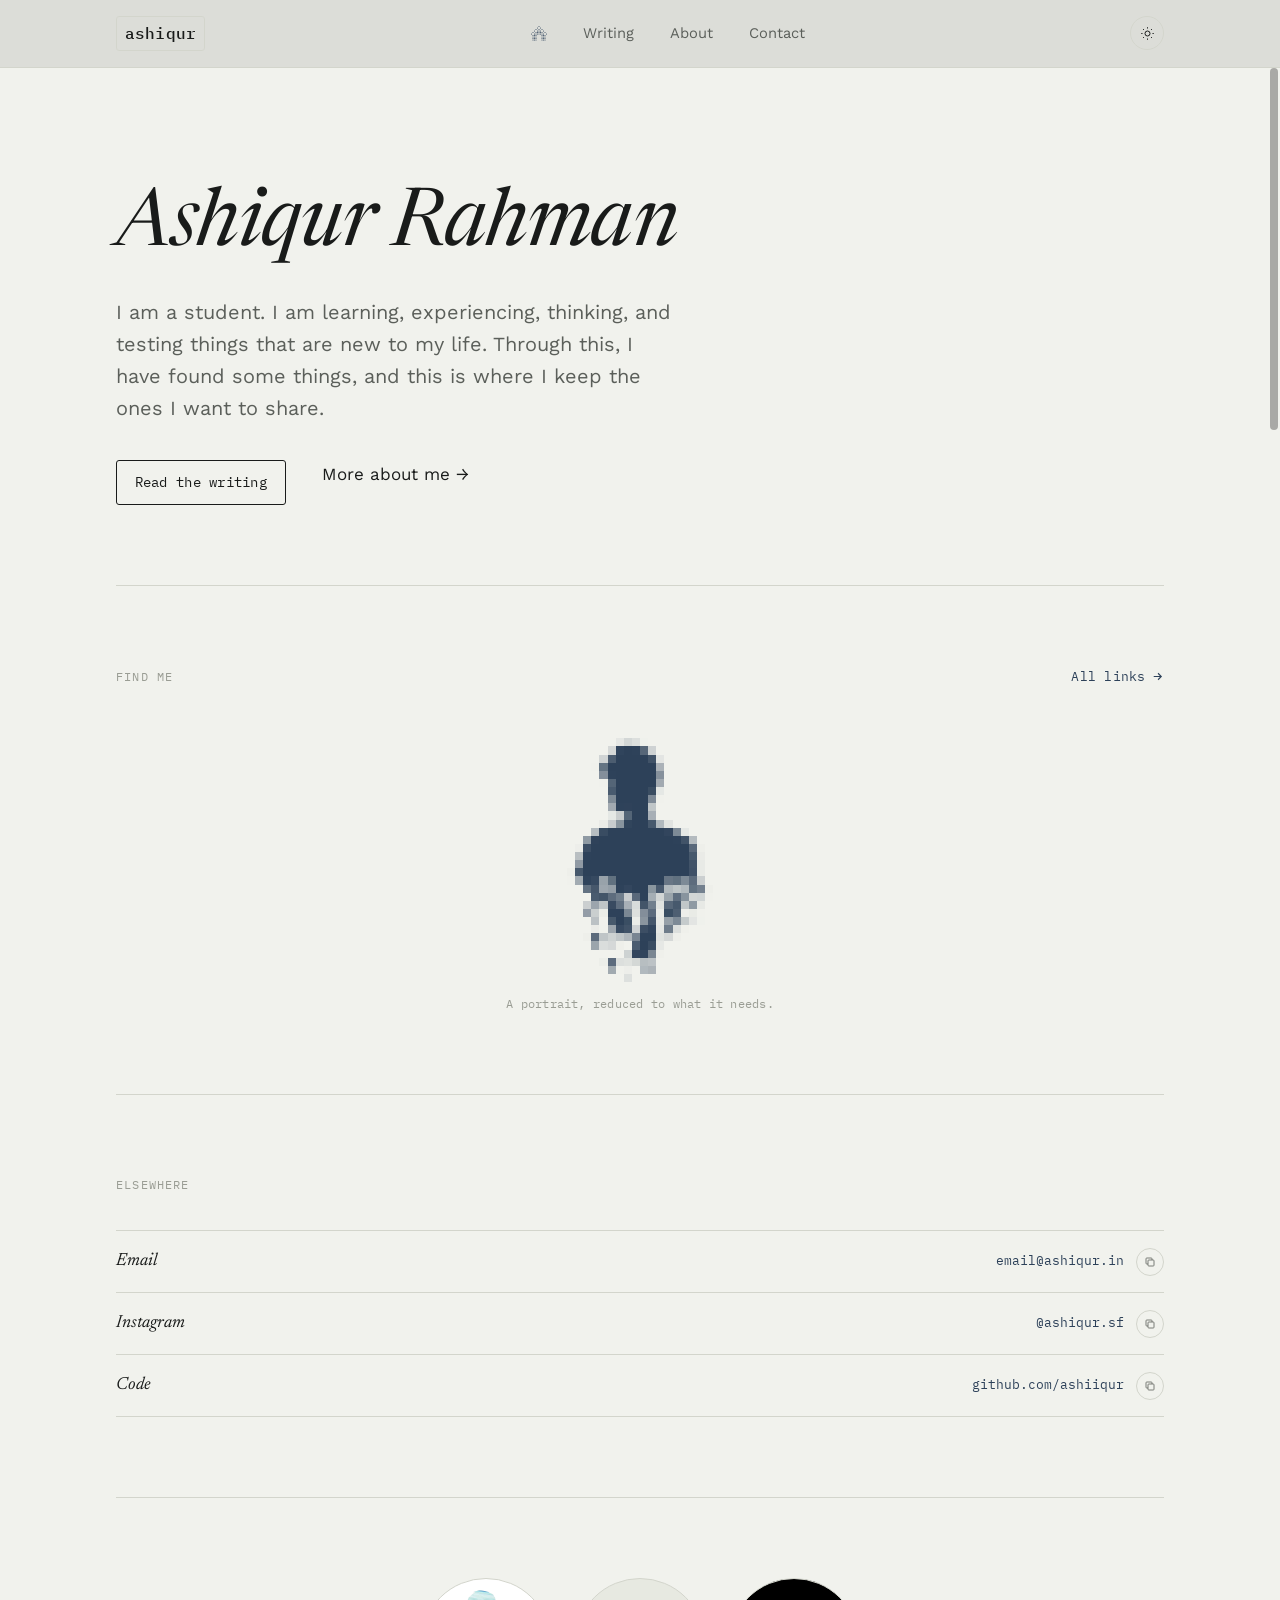
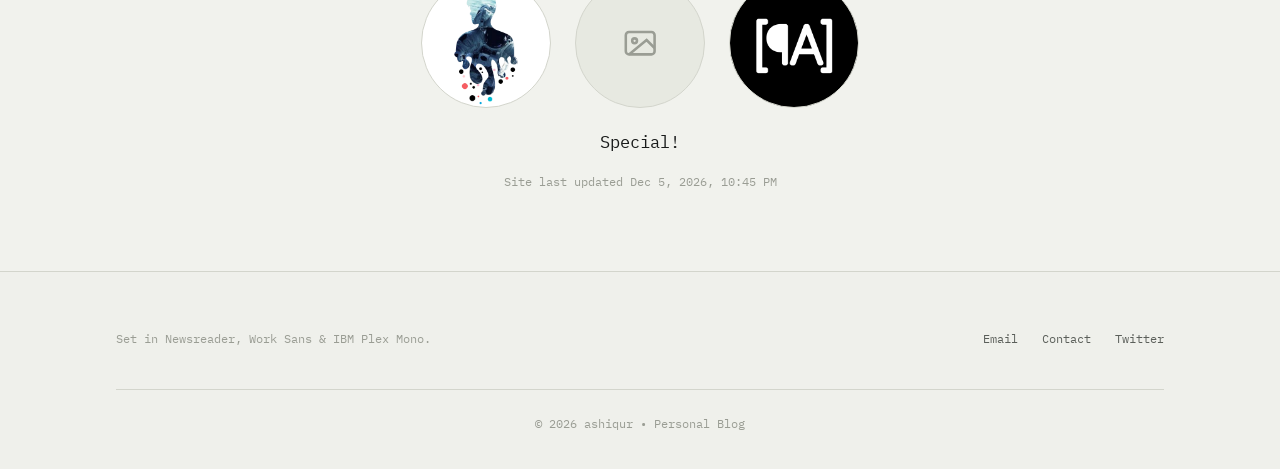
==== commit c8d1dc6a: "Update index.html" ====
--- a/index.html
+++ b/index.html
@@ -4,7 +4,7 @@
 <meta charset="UTF-8">
 <meta name="viewport" content="width=device-width, initial-scale=1.0">
 <title>ashiqur - Personal Blog</title>
-<meta name="description" content="Ashiqur Rahman — writing on focus, craft, and doing less. A small, slow personal site.">
+<meta name="description" content="Ashiqur Rahman - writing on focus, craft, and doing less. A small, slow personal site.">
 <link rel="icon" href="favicon.svg" type="image/svg+xml">
 <script>
 (function(){try{var t=localStorage.getItem('theme');if(!t){t=window.matchMedia('(prefers-color-scheme: dark)').matches?'dark':'light';}document.documentElement.setAttribute('data-theme',t);}catch(e){}})();
@@ -19,16 +19,21 @@
 
 <header class="site-header">
   <div class="header-inner">
-    <a href="index.html" class="wordmark" style="border: 1px solid var(--rule); padding: 0.2rem 0.5rem; border-radius: var(--radius); display: inline-block;">
+    <a href="/" class="wordmark" style="border: 1px solid var(--rule); padding: 0.2rem 0.5rem; border-radius: var(--radius); display: inline-block;">
   ashiqur
 </a>
 
 <nav class="site-nav">
   <div class="site-nav-inner">
-    <a href="blog/" class="link-ink">Writing</a>
-    <a href="about/" class="link-ink">About</a>
-    <a href="contact/" class="link-ink">Contact</a>
-  </div>
+  <a href="/" class="link-ink home-link active" aria-label="Home">
+    <svg xmlns="http://www.w3.org/2000/svg" width="16" height="16" viewBox="0 0 32 32" fill="currentColor" style="vertical-align: middle;">
+      <path d="M16 6A1 1 0 1016 8 1 1 0 1016 6zM19 9A1 1 0 1019 11 1 1 0 1019 9zM16 9A1 1 0 1016 11 1 1 0 1016 9zM13 9A1 1 0 1013 11 1 1 0 1013 9zM22 12A1 1 0 1022 14 1 1 0 1022 12zM19 12A1 1 0 1019 14 1 1 0 1019 12zM16 12A1 1 0 1016 14 1 1 0 1016 12zM13 12A1 1 0 1013 14 1 1 0 1013 12zM10 12A1 1 0 1010 14 1 1 0 1010 12zM25 15A1 1 0 1025 17 1 1 0 1025 15zM22 15A1 1 0 1022 17 1 1 0 1022 15zM19 15A1 1 0 1019 17 1 1 0 1019 15zM16 15A1 1 0 1016 17 1 1 0 1016 15zM13 15A1 1 0 1013 17 1 1 0 1013 15zM10 15A1 1 0 1010 17 1 1 0 1010 15zM7 15A1 1 0 107 17 1 1 0 107 15zM25 18A1 1 0 1025 20 1 1 0 1025 18zM22 18A1 1 0 1022 20 1 1 0 1022 18zM10 18A1 1 0 1010 20 1 1 0 1010 18zM7 18A1 1 0 107 20 1 1 0 107 18zM4 18A1 1 0 104 20 1 1 0 104 18zM25 21A1 1 0 1025 23 1 1 0 1025 21zM22 21A1 1 0 1022 23 1 1 0 1022 21zM10 21A1 1 0 1010 23 1 1 0 1010 21zM7 21A1 1 0 107 23 1 1 0 107 21zM4 21A1 1 0 104 23 1 1 0 104 21zM25 24A1 1 0 1025 26 1 1 0 1025 24zM28 18A1 1 0 1028 20 1 1 0 1028 18zM16 0A1 1 0 1016 2 1 1 0 1016 0zM19 3A1 1 0 1019 5 1 1 0 1019 3zM13 3A1 1 0 1013 5 1 1 0 1013 3zM22 6A1 1 0 1022 8 1 1 0 1022 6zM10 6A1 1 0 1010 8 1 1 0 1010 6zM25 9A1 1 0 1025 11 1 1 0 1025 9zM7 9A1 1 0 107 11 1 1 0 107 9zM4 12A1 1 0 104 14 1 1 0 104 12zM28 12A1 1 0 1028 14 1 1 0 1028 12zM31 15A1 1 0 1031 17 1 1 0 1031 15zM1 15A1 1 0 101 17 1 1 0 101 15zM28 21A1 1 0 1028 23 1 1 0 1028 21zM28 24A1 1 0 1028 26 1 1 0 1028 24zM22 24A1 1 0 1022 26 1 1 0 1022 24zM10 24A1 1 0 1010 26 1 1 0 1010 24zM7 24A1 1 0 107 26 1 1 0 107 24zM4 24A1 1 0 104 26 1 1 0 104 24zM25 27A1 1 0 1025 29 1 1 0 1025 27zM28 27A1 1 0 1028 29 1 1 0 1028 27zM22 27A1 1 0 1022 29 1 1 0 1022 27zM10 27A1 1 0 1010 29 1 1 0 1010 27zM7 27A1 1 0 107 29 1 1 0 107 27zM4 27A1 1 0 104 29 1 1 0 104 27z"></path>
+    </svg>
+  </a>
+  <a href="blog/" class="link-ink">Writing</a>
+  <a href="about/" class="link-ink">About</a>
+  <a href="contact/" class="link-ink">Contact</a>
+</div>
 </nav>
     <div class="header-tools">
       <button class="theme-toggle" aria-label="Toggle dark mode">
--- a/styles.css
+++ b/styles.css
@@ -1223,6 +1223,7 @@
   display: flex;
   align-items: center;
   justify-content: center;
+  overflow: hidden;
 }
 .viewer[hidden] { display: none; }
 .viewer-backdrop {
@@ -1390,12 +1391,39 @@
 .viewer-nav[hidden] { display: none; }
 
 body.viewer-open { overflow: hidden; }
+body.viewer-open .custom-scrollbar-track { display: none !important; }
 
 @media (max-width: 640px) {
-  .viewer-panel { width: 100vw; max-height: 100vh; height: 100vh; border-radius: 0; border: none; }
-  .viewer-stage, .viewer-media--photo, .viewer-media--video { max-height: 55vh; }
+  .viewer-panel {
+    width: 100vw;
+    max-height: 100vh;
+    max-height: 100dvh;
+    height: 100vh;
+    height: 100dvh;
+    border-radius: 0;
+    border: none;
+  }
+  .viewer-stage, .viewer-media--photo, .viewer-media--video {
+    max-height: 55vh;
+    max-height: 55dvh;
+  }
   .viewer-close { top: var(--space-3); right: var(--space-3); width: 36px; height: 36px; }
-  .viewer-prev { left: var(--space-2); top: 27.5vh; width: 34px; height: 34px; }
-  .viewer-next { right: var(--space-2); top: 27.5vh; width: 34px; height: 34px; }
+  .viewer-prev { left: var(--space-2); top: 27.5vh; top: 27.5dvh; width: 34px; height: 34px; }
+  .viewer-next { right: var(--space-2); top: 27.5vh; top: 27.5dvh; width: 34px; height: 34px; }
   .viewer-footer { flex-direction: column; align-items: stretch; }
-}
+
+  /* auto-hide: hidden by default, revealed by the "controls-visible"
+     class the popup JS toggles on tap or pointer movement (see
+     showControls() in script.js). Desktop is untouched — these rules
+     only exist inside this mobile breakpoint. */
+  .viewer-close, .viewer-nav {
+    opacity: 0;
+    pointer-events: none;
+    transition: opacity .25s ease;
+  }
+  .viewer.controls-visible .viewer-close,
+  .viewer.controls-visible .viewer-nav {
+    opacity: 1;
+    pointer-events: auto;
+  }
+}
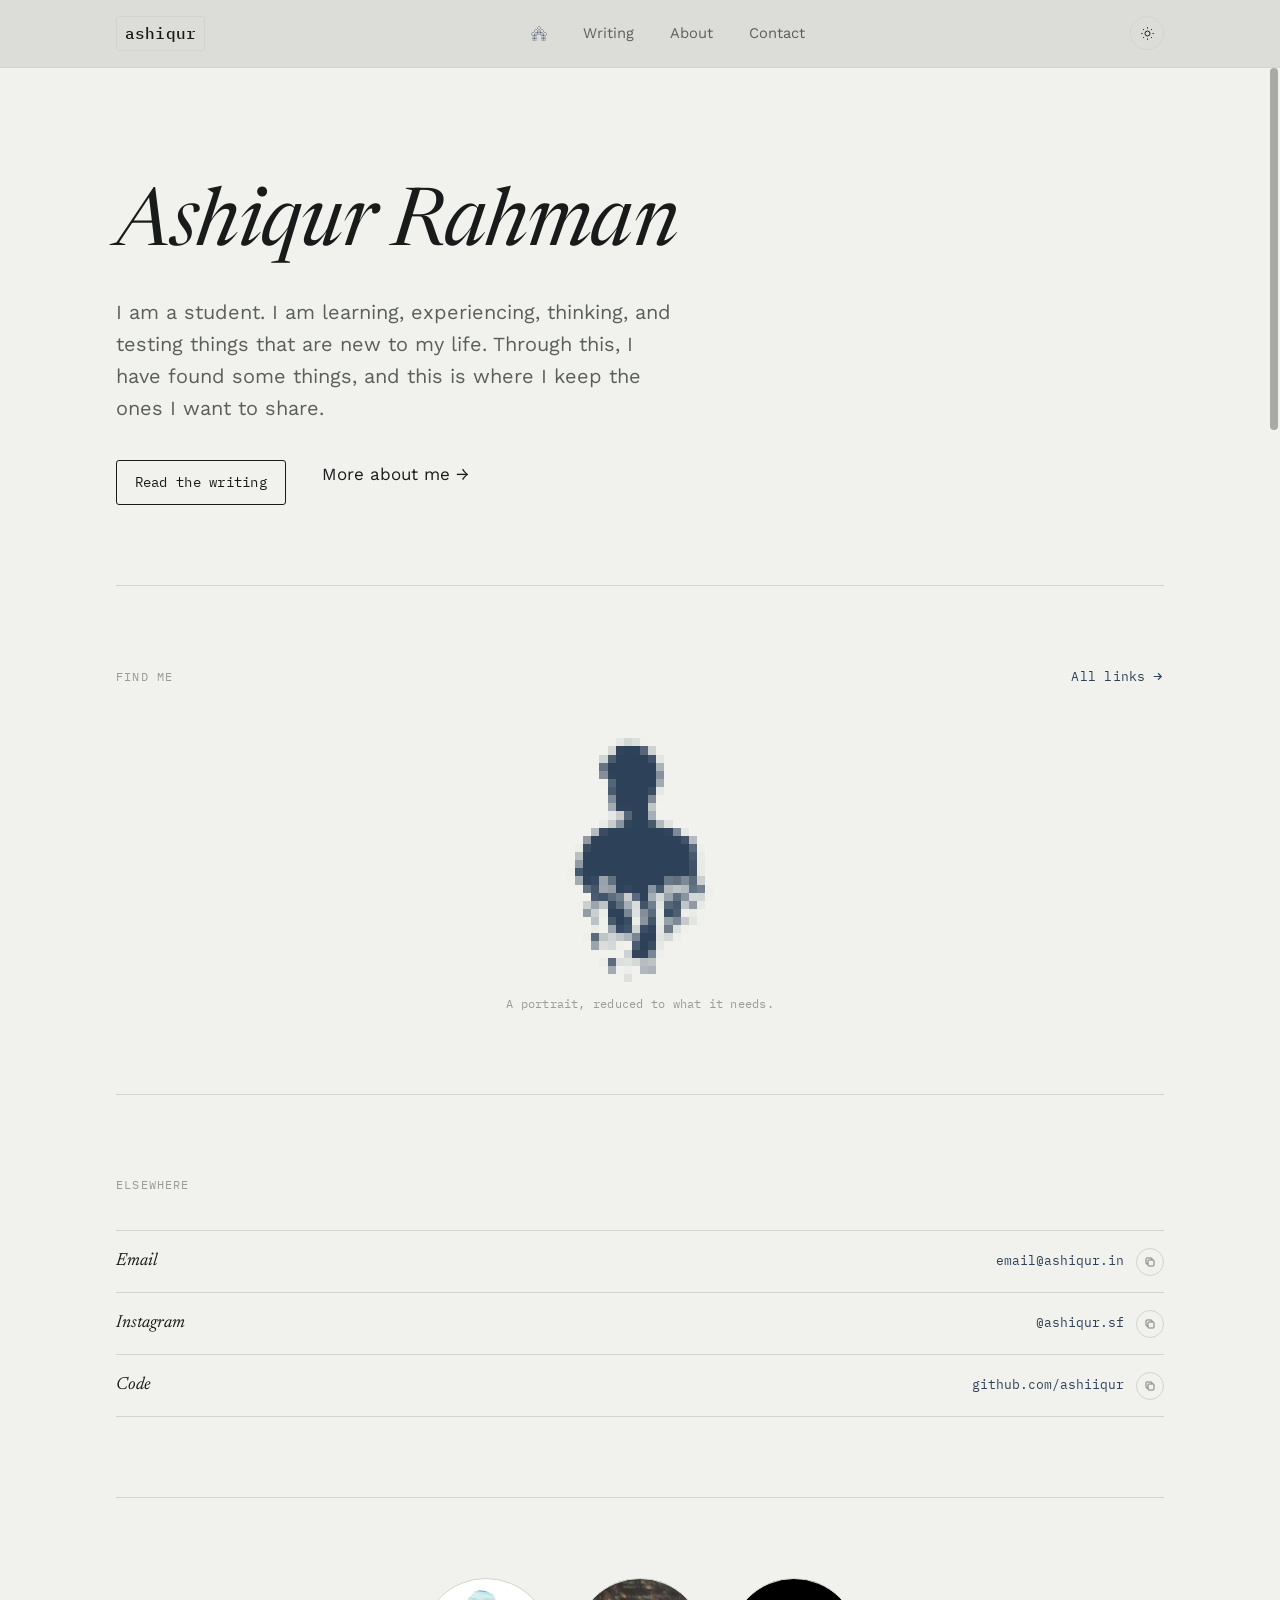
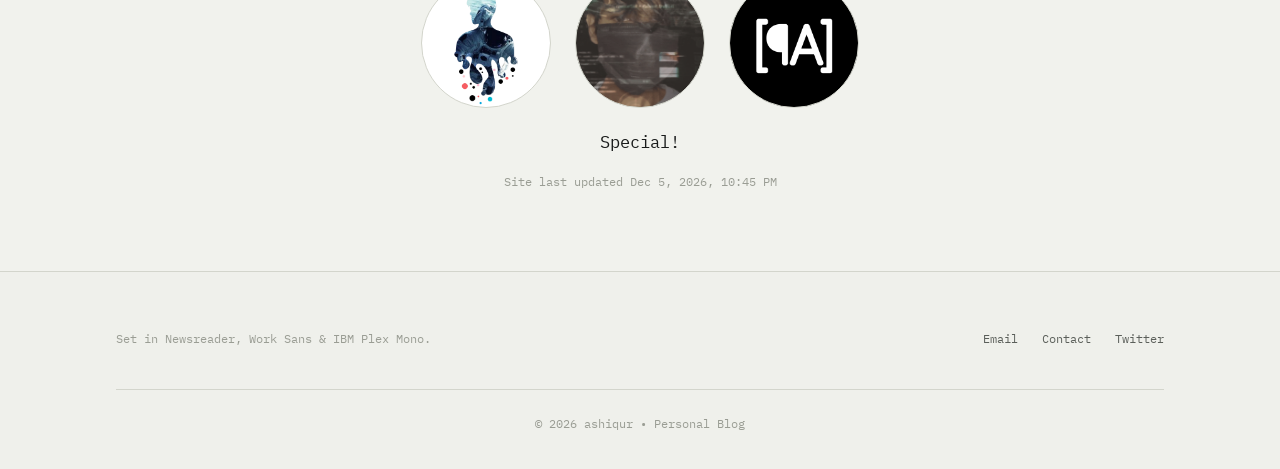
==== commit 1ea55725: "Update index.html" ====
--- a/index.html
+++ b/index.html
@@ -19,13 +19,13 @@
 
 <header class="site-header">
   <div class="header-inner">
-    <a href="/" class="wordmark" style="border: 1px solid var(--rule); padding: 0.2rem 0.5rem; border-radius: var(--radius); display: inline-block;">
+    <a href="./" class="wordmark" style="border: 1px solid var(--rule); padding: 0.2rem 0.5rem; border-radius: var(--radius); display: inline-block;">
   ashiqur
 </a>
 
 <nav class="site-nav">
   <div class="site-nav-inner">
-  <a href="/" class="link-ink home-link active" aria-label="Home">
+  <a href="./" class="link-ink home-link active" aria-label="Home">
     <svg xmlns="http://www.w3.org/2000/svg" width="16" height="16" viewBox="0 0 32 32" fill="currentColor" style="vertical-align: middle;">
       <path d="M16 6A1 1 0 1016 8 1 1 0 1016 6zM19 9A1 1 0 1019 11 1 1 0 1019 9zM16 9A1 1 0 1016 11 1 1 0 1016 9zM13 9A1 1 0 1013 11 1 1 0 1013 9zM22 12A1 1 0 1022 14 1 1 0 1022 12zM19 12A1 1 0 1019 14 1 1 0 1019 12zM16 12A1 1 0 1016 14 1 1 0 1016 12zM13 12A1 1 0 1013 14 1 1 0 1013 12zM10 12A1 1 0 1010 14 1 1 0 1010 12zM25 15A1 1 0 1025 17 1 1 0 1025 15zM22 15A1 1 0 1022 17 1 1 0 1022 15zM19 15A1 1 0 1019 17 1 1 0 1019 15zM16 15A1 1 0 1016 17 1 1 0 1016 15zM13 15A1 1 0 1013 17 1 1 0 1013 15zM10 15A1 1 0 1010 17 1 1 0 1010 15zM7 15A1 1 0 107 17 1 1 0 107 15zM25 18A1 1 0 1025 20 1 1 0 1025 18zM22 18A1 1 0 1022 20 1 1 0 1022 18zM10 18A1 1 0 1010 20 1 1 0 1010 18zM7 18A1 1 0 107 20 1 1 0 107 18zM4 18A1 1 0 104 20 1 1 0 104 18zM25 21A1 1 0 1025 23 1 1 0 1025 21zM22 21A1 1 0 1022 23 1 1 0 1022 21zM10 21A1 1 0 1010 23 1 1 0 1010 21zM7 21A1 1 0 107 23 1 1 0 107 21zM4 21A1 1 0 104 23 1 1 0 104 21zM25 24A1 1 0 1025 26 1 1 0 1025 24zM28 18A1 1 0 1028 20 1 1 0 1028 18zM16 0A1 1 0 1016 2 1 1 0 1016 0zM19 3A1 1 0 1019 5 1 1 0 1019 3zM13 3A1 1 0 1013 5 1 1 0 1013 3zM22 6A1 1 0 1022 8 1 1 0 1022 6zM10 6A1 1 0 1010 8 1 1 0 1010 6zM25 9A1 1 0 1025 11 1 1 0 1025 9zM7 9A1 1 0 107 11 1 1 0 107 9zM4 12A1 1 0 104 14 1 1 0 104 12zM28 12A1 1 0 1028 14 1 1 0 1028 12zM31 15A1 1 0 1031 17 1 1 0 1031 15zM1 15A1 1 0 101 17 1 1 0 101 15zM28 21A1 1 0 1028 23 1 1 0 1028 21zM28 24A1 1 0 1028 26 1 1 0 1028 24zM22 24A1 1 0 1022 26 1 1 0 1022 24zM10 24A1 1 0 1010 26 1 1 0 1010 24zM7 24A1 1 0 107 26 1 1 0 107 24zM4 24A1 1 0 104 26 1 1 0 104 24zM25 27A1 1 0 1025 29 1 1 0 1025 27zM28 27A1 1 0 1028 29 1 1 0 1028 27zM22 27A1 1 0 1022 29 1 1 0 1022 27zM10 27A1 1 0 1010 29 1 1 0 1010 27zM7 27A1 1 0 107 29 1 1 0 107 27zM4 27A1 1 0 104 29 1 1 0 104 27z"></path>
     </svg>
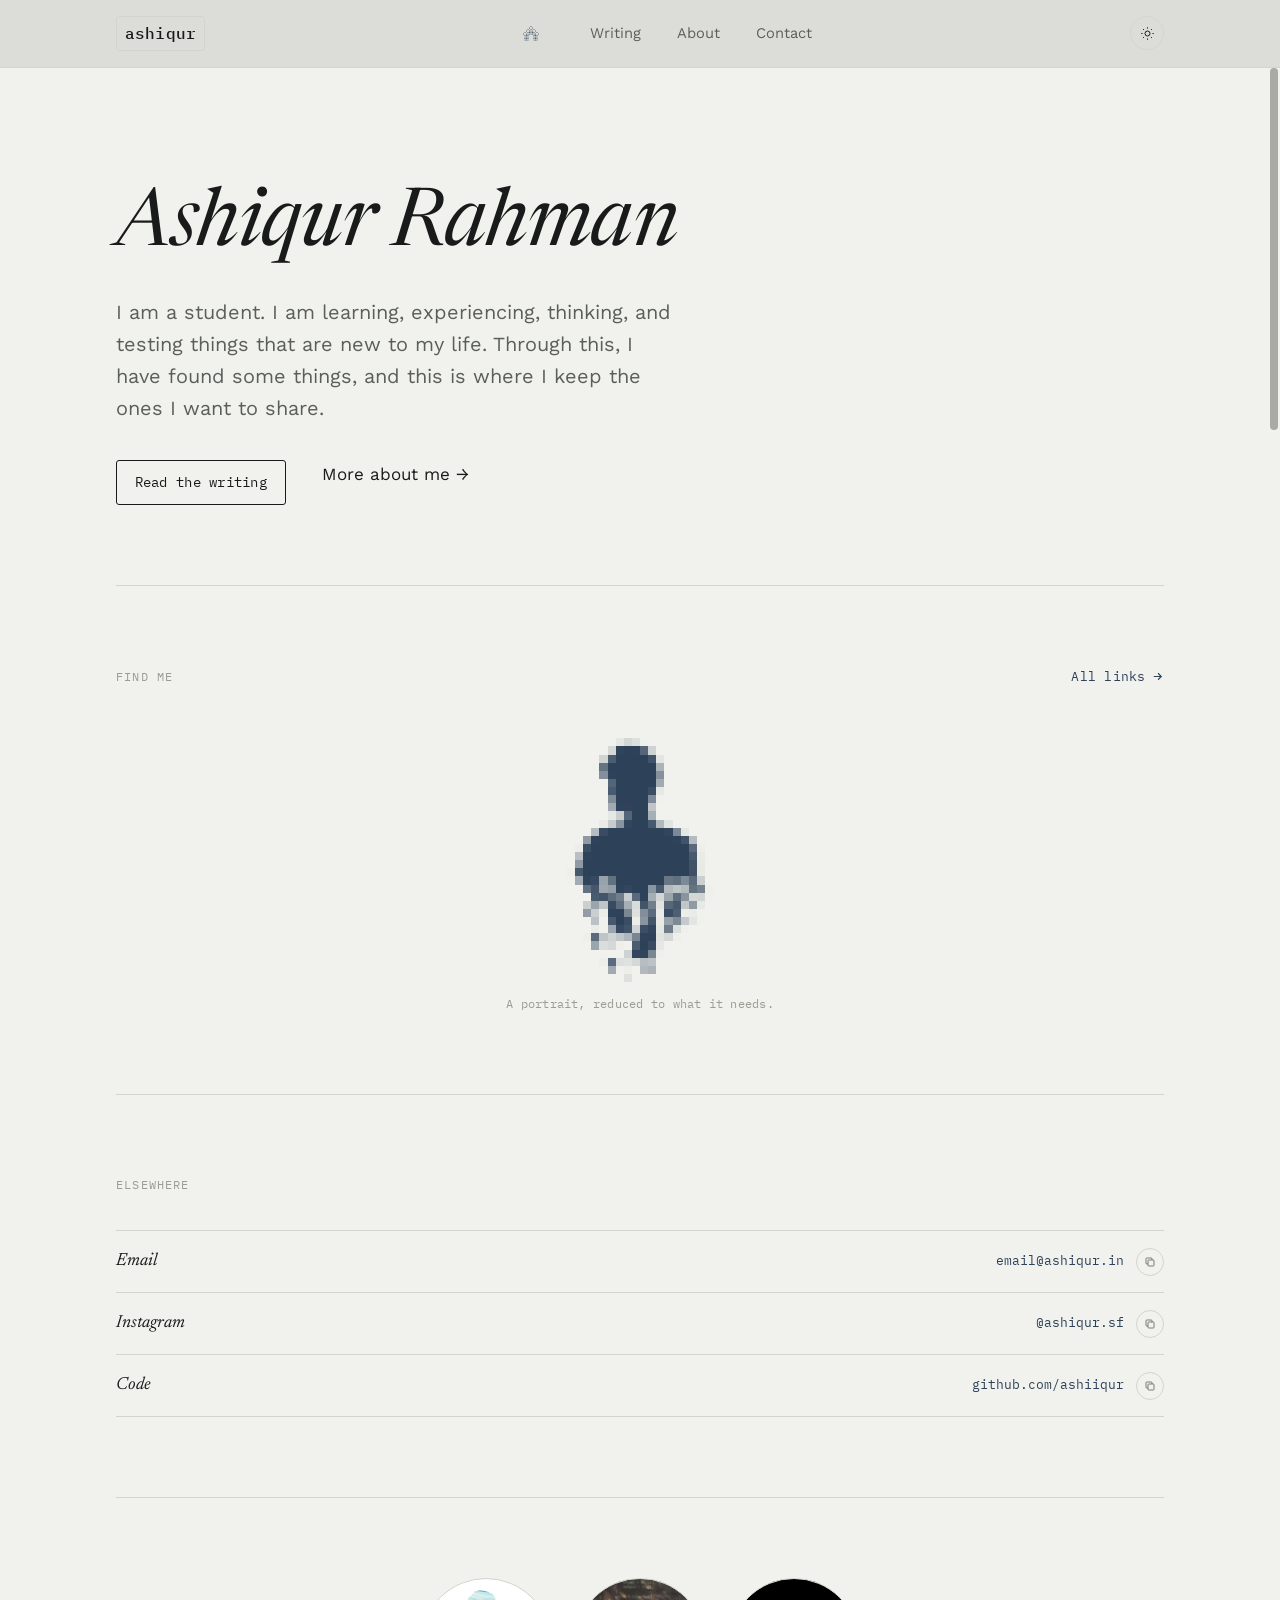
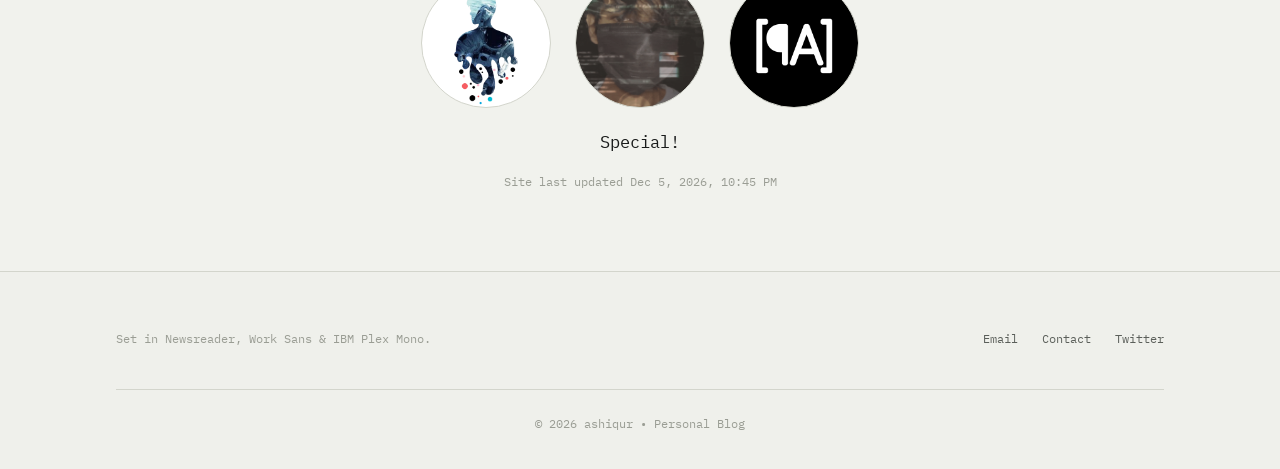
==== commit e02fa401: "Add files via upload" ====
--- a/index.html
+++ b/index.html
@@ -4,15 +4,38 @@
 <meta charset="UTF-8">
 <meta name="viewport" content="width=device-width, initial-scale=1.0">
 <title>ashiqur - Personal Blog</title>
-<meta name="description" content="Ashiqur Rahman - writing on focus, craft, and doing less. A small, slow personal site.">
+<meta name="description" content="Ashiqur Rahman - learning, experiencing, thinking, and testing things.">
 <link rel="icon" href="favicon.svg" type="image/svg+xml">
+<link rel="apple-touch-icon" href="assets/icons/apple-touch-icon.png">
+<link rel="manifest" href="manifest.json">
+<meta name="theme-color" content="#f1f2ed" media="(prefers-color-scheme: light)">
+<meta name="theme-color" content="#14161a" media="(prefers-color-scheme: dark)">
+<meta name="mobile-web-app-capable" content="yes">
+<meta name="apple-mobile-web-app-capable" content="yes">
+<meta name="apple-mobile-web-app-title" content="ashiqur">
+
+<meta property="og:type" content="website">
+<meta property="og:site_name" content="ashiqur">
+<meta property="og:title" content="Ashiqur Rahman">
+<meta property="og:description" content="Learning, experiencing, thinking, and testing things.">
+<meta property="og:url" content="https://blog.ashiqur.in/">
+<meta property="og:image" content="https://blog.ashiqur.in/assets/og/home.png">
+<meta property="og:image:width" content="1200">
+<meta property="og:image:height" content="630">
+
+<meta name="twitter:card" content="summary_large_image">
+<meta name="twitter:site" content="@ashiqur_sf">
+<meta name="twitter:title" content="Ashiqur Rahman">
+<meta name="twitter:description" content="Learning, experiencing, thinking, and testing things.">
+<meta name="twitter:image" content="https://blog.ashiqur.in/assets/og/home.png">
+
 <script>
 (function(){try{var t=localStorage.getItem('theme');if(!t){t=window.matchMedia('(prefers-color-scheme: dark)').matches?'dark':'light';}document.documentElement.setAttribute('data-theme',t);}catch(e){}})();
 </script>
 <link rel="preconnect" href="https://fonts.googleapis.com">
 <link rel="preconnect" href="https://fonts.gstatic.com" crossorigin>
 <link href="https://fonts.googleapis.com/css2?family=Newsreader:ital,opsz,wght@0,6..72,300;0,6..72,400;0,6..72,500;1,6..72,400;1,6..72,500&family=Work+Sans:wght@300;400;500;600;700&family=IBM+Plex+Mono:wght@400;500&display=swap" rel="stylesheet">
-<link rel="canonical" href="https://ashiqur.in/">
+<link rel="canonical" href="https://blog.ashiqur.in/">
 <link rel="stylesheet" href="styles.css">
 </head>
 <body>
@@ -161,4 +184,4 @@
 
 <script src="script.js"></script>
 </body>
-</html>
+</html>
--- a/styles.css
+++ b/styles.css
@@ -1427,3 +1427,10 @@
     pointer-events: auto;
   }
 }
+
+
+.home-link {
+  padding-left: 0 !important;
+  padding-right: 0 !important;
+  margin-right: 15px; /* Adjust this value to control the space before 'Writing' */
+}
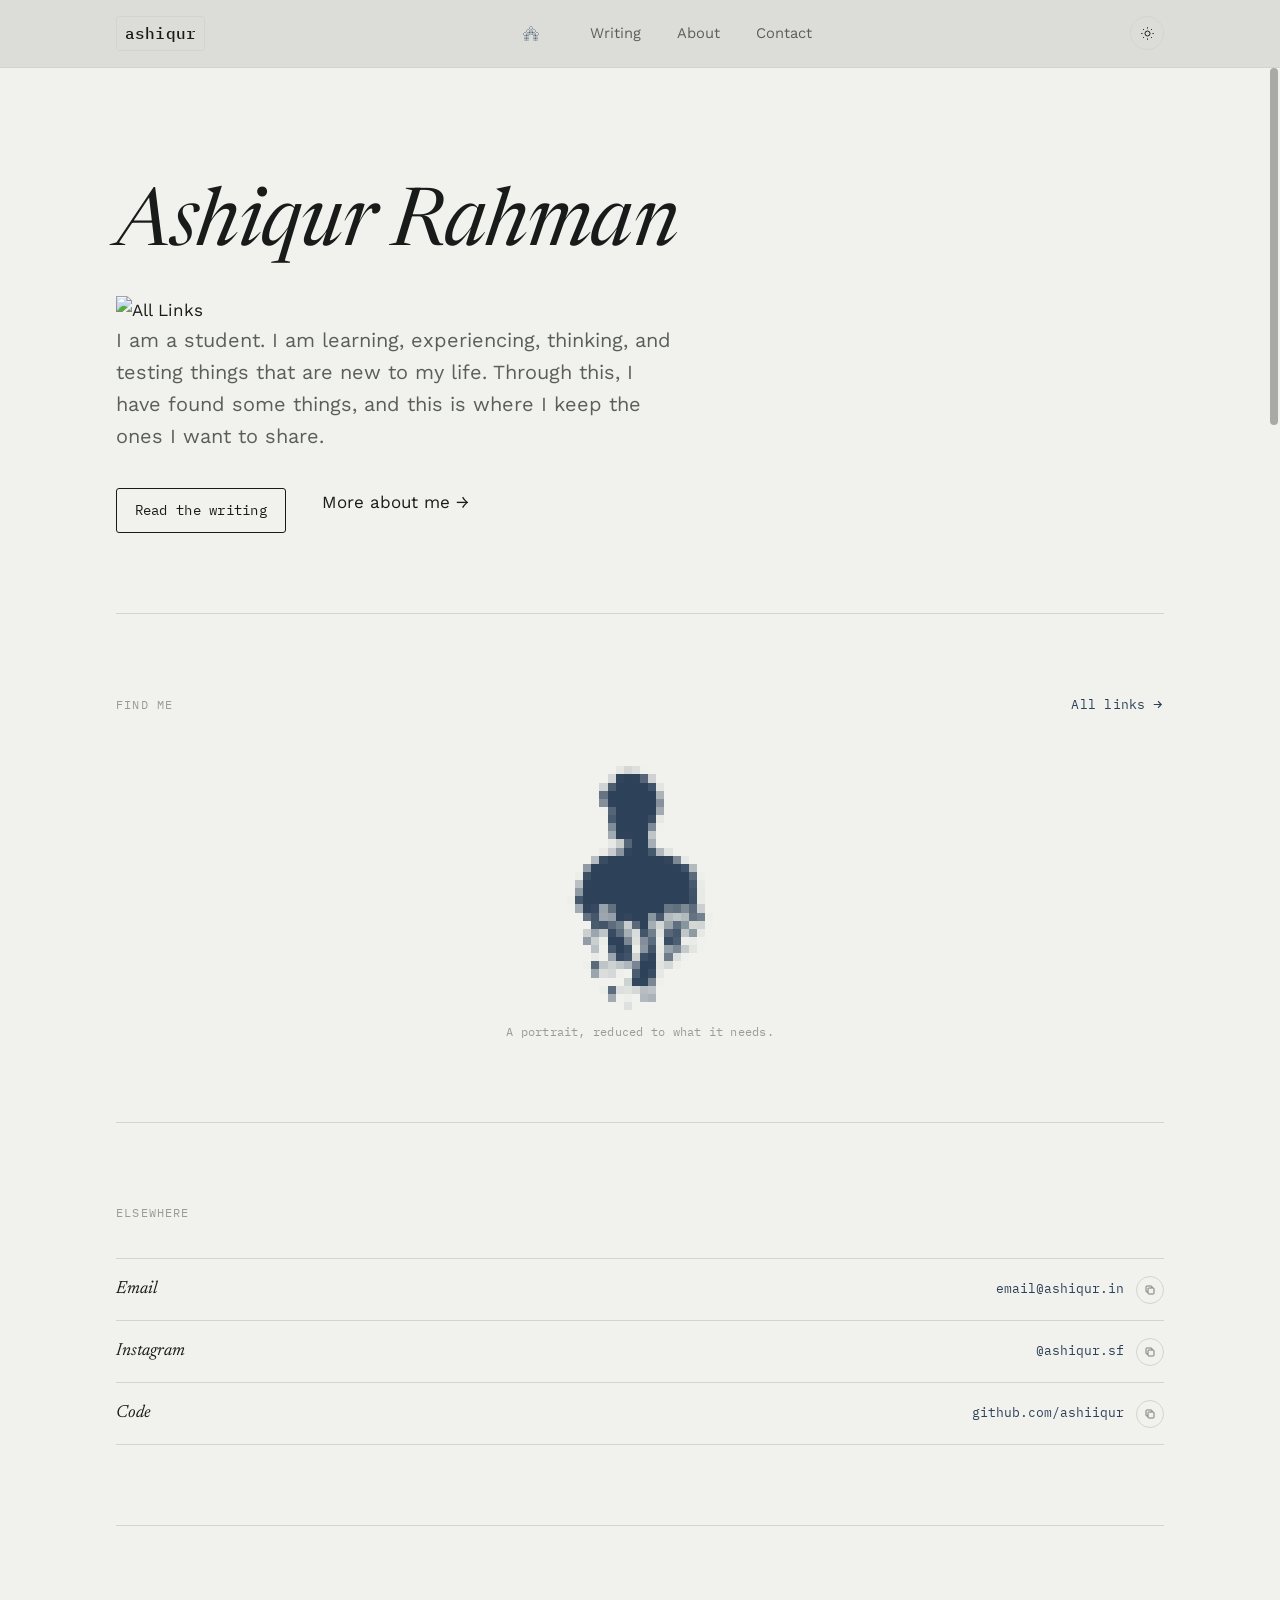
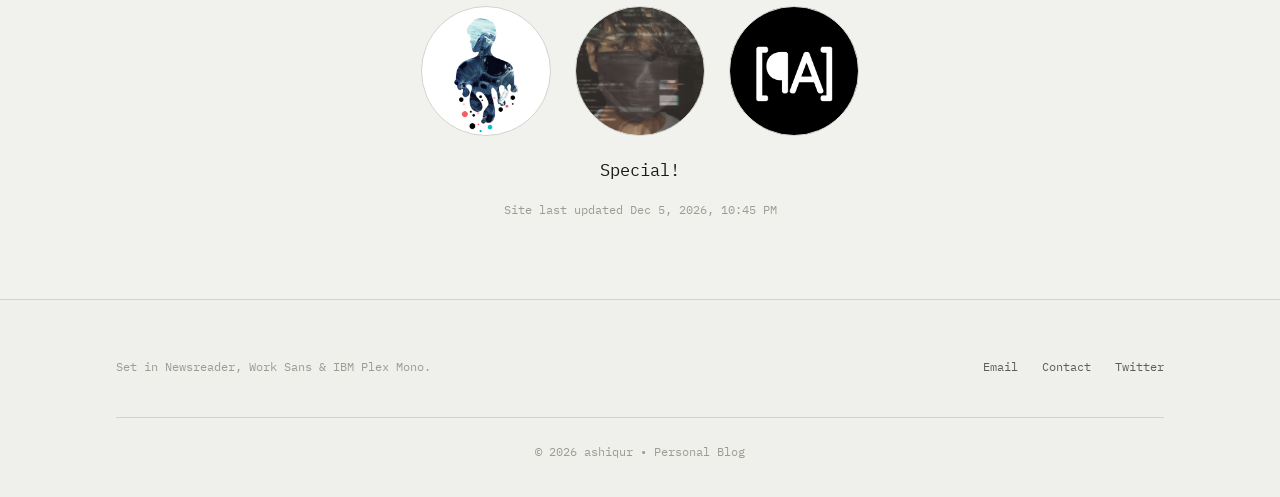
==== commit b4eb672e: "Add image link to hero section in index.html" ====
--- a/index.html
+++ b/index.html
@@ -73,6 +73,10 @@
 
     <section class="hero">
       <h1 class="hero-name">Ashiqur Rahman</h1>
+
+<a href="https://blog.ashiqur.in/links/">
+  <img src="your-image-source.jpg" alt="All Links">
+</a>
       <p class="hero-lede">I am a student. I am learning, experiencing, thinking, and testing things that are new to my life. Through this, I have found some things, and this is where I keep the ones I want to share.</p>
       <div class="hero-links">
         <a href="blog/" class="btn">Read the writing</a>
@@ -184,4 +188,4 @@
 
 <script src="script.js"></script>
 </body>
-</html>+</html>
--- a/styles.css
+++ b/styles.css
@@ -421,6 +421,34 @@
 @media (max-width: 560px) {
   .ledger { max-height: 340px; }
 }
+
+/* Entries tab: opt this particular .ledger back out of the fixed-height
+   scroll box above so it grows with the page instead, same as .posts-grid
+   and .works-list — a page-count-changing pagination click here should
+   scroll the whole page to the section top and reveal the new page's
+   first entry right away, not leave it sitting below whatever scrollTop
+   the box's own internal scrollbar happened to be at.
+   Scoped to #panel-entries specifically (rather than changed on the base
+   .ledger rule above) so any other fixed-height ledger elsewhere on the
+   site keeps its own internal scroll untouched — this override only
+   grows the one inside the Entries tab.
+   Nothing else needs to change to make that happen:
+     - script.js's animateHeightChange (the height-transition used by
+       every paginated list) already decides whether to clip a container
+       mid-animation by reading its *computed* overflow-y rather than
+       assuming per element, so once this is "visible" it gets the exact
+       same treatment Posts/Works already get.
+     - the ledger wheel-scroll-handoff listener in script.js checks
+       scrollHeight > clientHeight before doing anything; with no
+       max-height to overflow, that's never true here any more, so the
+       listener quietly no-ops on this element instead of needing to be
+       removed. */
+#panel-entries .ledger {
+  max-height: none;
+  overflow-y: visible;
+  padding-right: 0;
+}
+
 .entry {
   display: grid;
   grid-template-columns: 108px 1fr auto;
@@ -558,6 +586,58 @@
   border: 1px solid var(--rule);
   border-radius: var(--radius);
   padding: .2em .6em;
+}
+
+/* ---------- download entry (PDF / Markdown) — injected by script.js
+   as a small row right after the article body (before .post-nav),
+   right-aligned to match the nav row underneath it. Each button shows
+   a file icon (what you're downloading) with a small download-arrow
+   badge on it (that you can download it) — see buildFileIcon() in
+   script.js. Its own class (not the smaller, plain .icon-btn used for
+   copy/share) since this composite icon needs more room to stay
+   legible. */
+.post-downloads {
+  display: flex;
+  justify-content: flex-end;
+  gap: var(--space-3);
+  margin: 0 0 var(--space-3);
+}
+.entry-download-item {
+  display: flex;
+  flex-direction: column;
+  align-items: center;
+  gap: .4em;
+}
+.entry-download-btn {
+  width: 36px;
+  height: 36px;
+  display: flex;
+  align-items: center;
+  justify-content: center;
+  color: var(--ink-soft);
+  background: var(--paper);
+  border: 1px solid var(--rule);
+  border-radius: 50%;
+  cursor: pointer;
+  flex: none;
+  transition: color .2s ease, border-color .2s ease;
+}
+.entry-download-btn:hover, .entry-download-btn:focus-visible { color: var(--accent); border-color: var(--accent); }
+.entry-download-btn svg { width: 20px; height: 20px; }
+.entry-download-btn[data-busy="true"] { opacity: .55; pointer-events: none; }
+.entry-download-format {
+  font-family: var(--font-mono);
+  font-size: .68rem;
+  letter-spacing: .04em;
+  color: var(--ink-soft);
+}
+.entry-download-item:has(.entry-download-btn:hover),
+.entry-download-item:has(.entry-download-btn:focus-visible) {
+  color: var(--accent);
+}
+.entry-download-item:has(.entry-download-btn:hover) .entry-download-format,
+.entry-download-item:has(.entry-download-btn:focus-visible) .entry-download-format {
+  color: var(--accent);
 }
 
 .post-body {
@@ -852,6 +932,54 @@
 html[data-initial-tab="tab-works"] #panel-entries { display: none; }
 html[data-initial-tab="tab-posts"] #panel-posts { display: block; }
 html[data-initial-tab="tab-works"] #panel-works { display: block; }
+
+/* ---------- pagination controls ----------
+   Built by script.js, one instance per listing (Posts / Works). Stays
+   completely absent unless that listing actually grows past the page
+   size — a short list renders exactly as before. */
+.pagination {
+  display: flex;
+  align-items: center;
+  justify-content: center;
+  flex-wrap: wrap;
+  gap: 2px;
+  width: fit-content;
+  margin: var(--space-6) auto 0;
+  padding: 3px;
+  background: var(--paper);
+  border: 1px solid var(--rule);
+  border-radius: calc(var(--radius) + 4px);
+  box-shadow: 0 1px 3px color-mix(in srgb, var(--ink) 12%, transparent);
+}
+.page-btn {
+  font-family: var(--font-mono);
+  font-size: .78rem;
+  letter-spacing: .02em;
+  color: var(--ink-soft);
+  background: transparent;
+  border: 1px solid transparent;
+  border-radius: var(--radius);
+  min-width: 2.1em;
+  padding: .5em .75em;
+  line-height: 1;
+  transition: background .2s ease, color .2s ease, border-color .2s ease;
+}
+.page-btn--prev, .page-btn--next { padding: .5em .9em; }
+.page-btn:hover:not(:disabled):not(.active) { color: var(--ink); border-color: var(--rule); }
+.page-btn.active { background: var(--accent); color: var(--paper); }
+.page-btn:disabled { color: var(--ink-faint); cursor: default; opacity: .5; }
+.page-ellipsis {
+  font-family: var(--font-mono);
+  font-size: .78rem;
+  color: var(--ink-faint);
+  padding: .5em .4em;
+  user-select: none;
+}
+@media (max-width: 560px) {
+  .pagination { gap: 1px; }
+  .page-btn { padding: .45em .6em; font-size: .72rem; }
+  .page-btn--prev, .page-btn--next { padding: .45em .7em; }
+}
 
 /* ---------- post grid (photos / videos / files) ---------- */
 .posts-grid {
@@ -1218,7 +1346,12 @@
    file); ← → arrows step through whatever's currently visible, × closes. */
 .viewer {
   position: fixed;
-  inset: 0;
+  top: 0;
+  left: 0;
+  right: 0;
+  height: 100vh;   /* fallback for browsers without dvh support */
+  height: 100dvh;  /* tracks the *currently visible* viewport, so the
+                       toolbar showing/hiding can't push content under it */
   z-index: 100;
   display: flex;
   align-items: center;
@@ -1240,6 +1373,7 @@
   z-index: 1;
   width: min(880px, 92vw);
   max-height: 88vh;
+  max-height: 88dvh;
   display: flex;
   flex-direction: column;
   background: var(--paper);
@@ -1257,6 +1391,7 @@
   flex: 1;
   min-height: 240px;
   max-height: 68vh;
+  max-height: 68dvh;
   display: flex;
   align-items: center;
   justify-content: center;
@@ -1266,9 +1401,11 @@
 .viewer-media--photo {
   max-width: 100%;
   max-height: 68vh;
+  max-height: 68dvh;
   object-fit: contain;
   cursor: zoom-in;
-  transition: transform .2s ease;
+  opacity: 1;
+  transition: transform .2s ease, opacity .25s ease;
   touch-action: none; /* let JS own drag/wheel gestures instead of the browser */
   user-select: none;
   -webkit-user-drag: none;
@@ -1277,6 +1414,7 @@
 .viewer-media--video {
   width: 100%;
   max-height: 68vh;
+  max-height: 68dvh;
   background: #000;
 }
 
@@ -1429,8 +1567,45 @@
 }
 
 
+
 .home-link {
   padding-left: 0 !important;
   padding-right: 0 !important;
   margin-right: 15px; /* Adjust this value to control the space before 'Writing' */
-}+}
+
+/* ---------- print (used by the post-page "Download PDF" button, which
+   just calls window.print() — this is what turns that into a clean,
+   article-only PDF via the browser's own "Save as PDF" destination).
+   Forces light-theme colours regardless of the visitor's data-theme so
+   a dark-mode reader doesn't burn ink/toner printing a near-black page,
+   and strips every bit of site chrome so only the article remains. ---------- */
+@media print {
+  :root, [data-theme="dark"] {
+    --paper: #ffffff;
+    --paper-alt: #ffffff;
+    --ink: #111111;
+    --ink-soft: #333333;
+    --ink-faint: #666666;
+    --accent: #2d4159;
+    --rule: #cccccc;
+  }
+  .progress-bar,
+  .site-header,
+  .site-footer,
+  .custom-scrollbar-track,
+  .post-nav,
+  .back-link,
+  .post-downloads,
+  .viewer { display: none !important; }
+
+  body { background: #fff; font-size: 12pt; }
+  main, .container, article { max-width: none !important; margin: 0 !important; padding: 0 !important; }
+  .post-head { padding: 0 0 var(--space-5); }
+  .post-body { padding-bottom: 0; }
+  .post-title { font-size: 24pt; }
+  .post-body img { max-width: 100%; break-inside: avoid; }
+  .post-body h3, .post-title, .post-dek { break-after: avoid; }
+  .post-body blockquote, .post-body p, .post-body figure { break-inside: avoid; }
+  a[href]::after { content: ""; } /* keep link text clean, no printed URLs */
+}
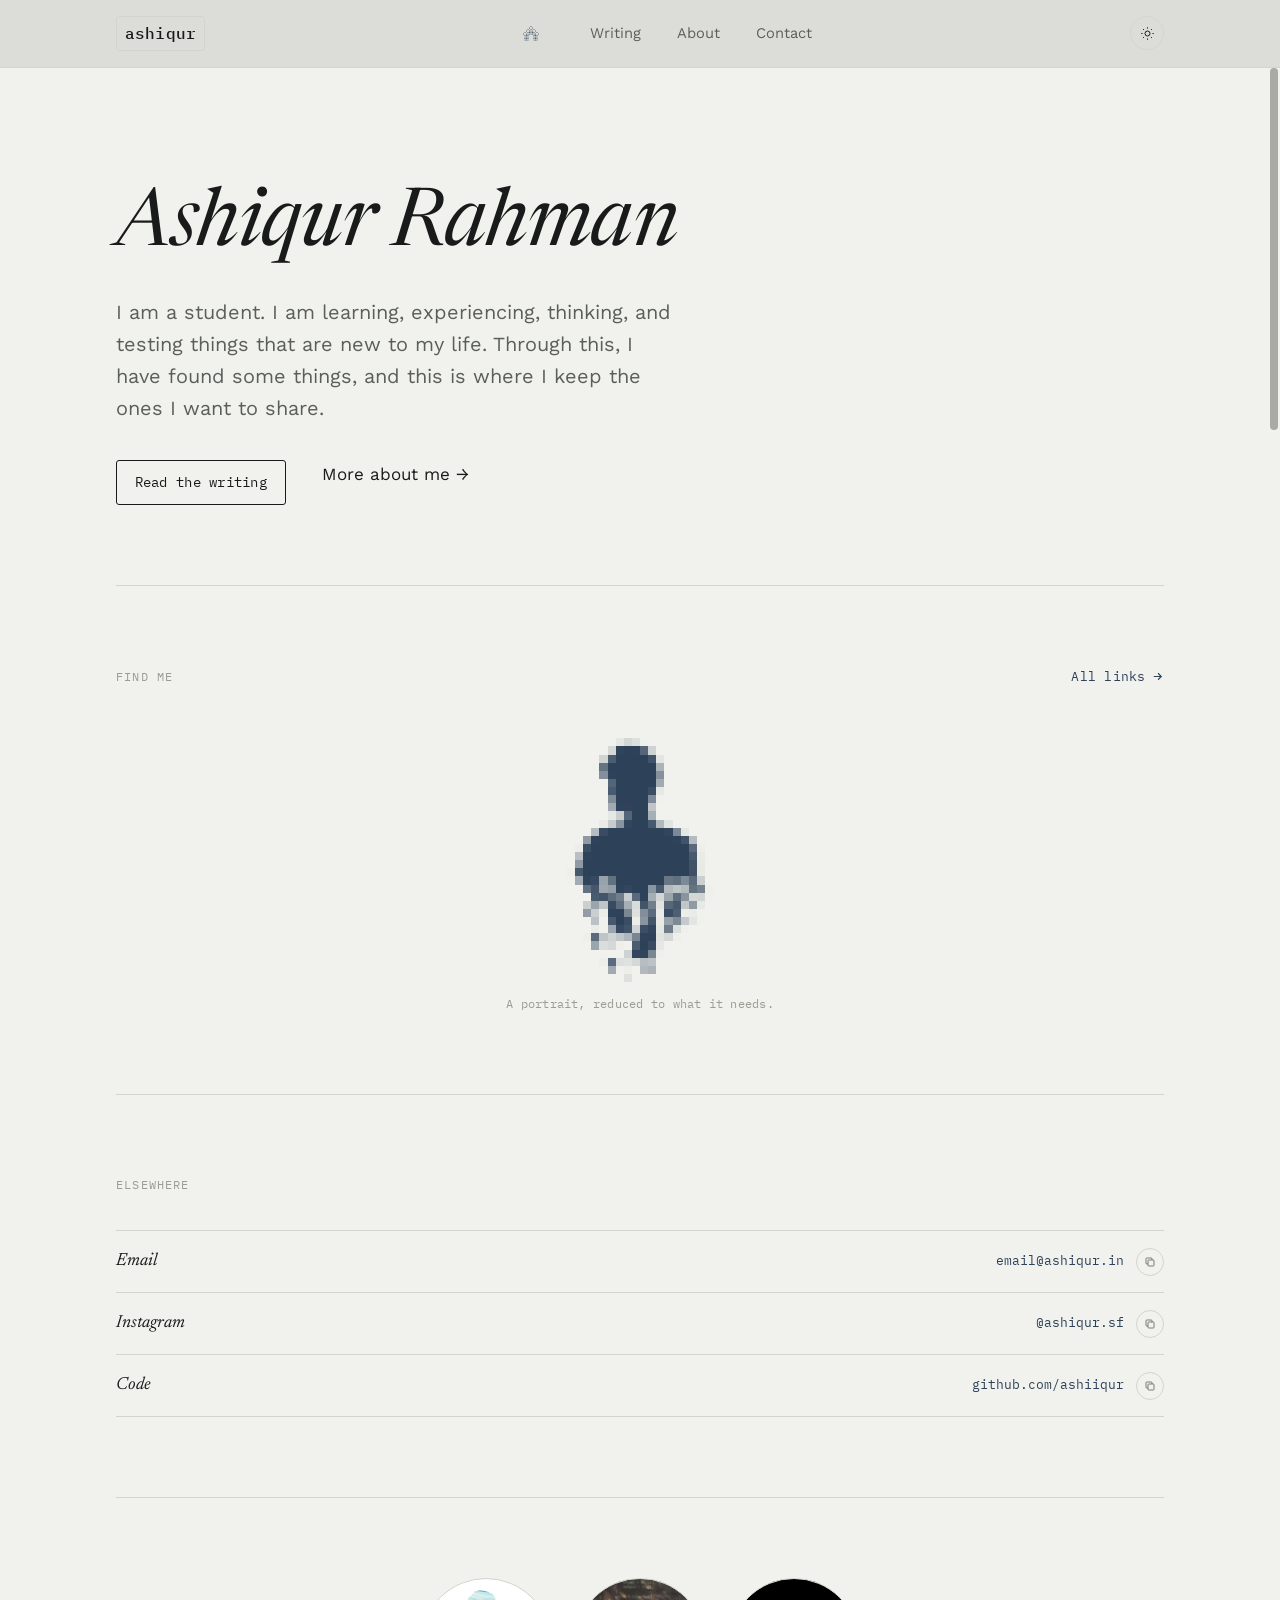
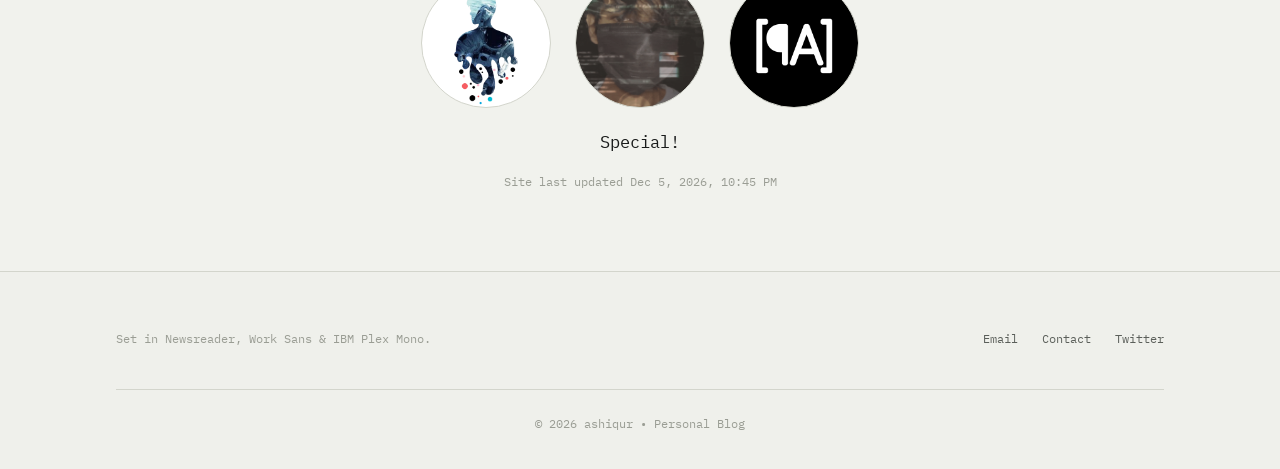
==== commit 2e290cdd: "Remove image link from index.html Removed image link from the hero section." ====
--- a/index.html
+++ b/index.html
@@ -73,10 +73,6 @@
 
     <section class="hero">
       <h1 class="hero-name">Ashiqur Rahman</h1>
-
-<a href="https://blog.ashiqur.in/links/">
-  <img src="your-image-source.jpg" alt="All Links">
-</a>
       <p class="hero-lede">I am a student. I am learning, experiencing, thinking, and testing things that are new to my life. Through this, I have found some things, and this is where I keep the ones I want to share.</p>
       <div class="hero-links">
         <a href="blog/" class="btn">Read the writing</a>
